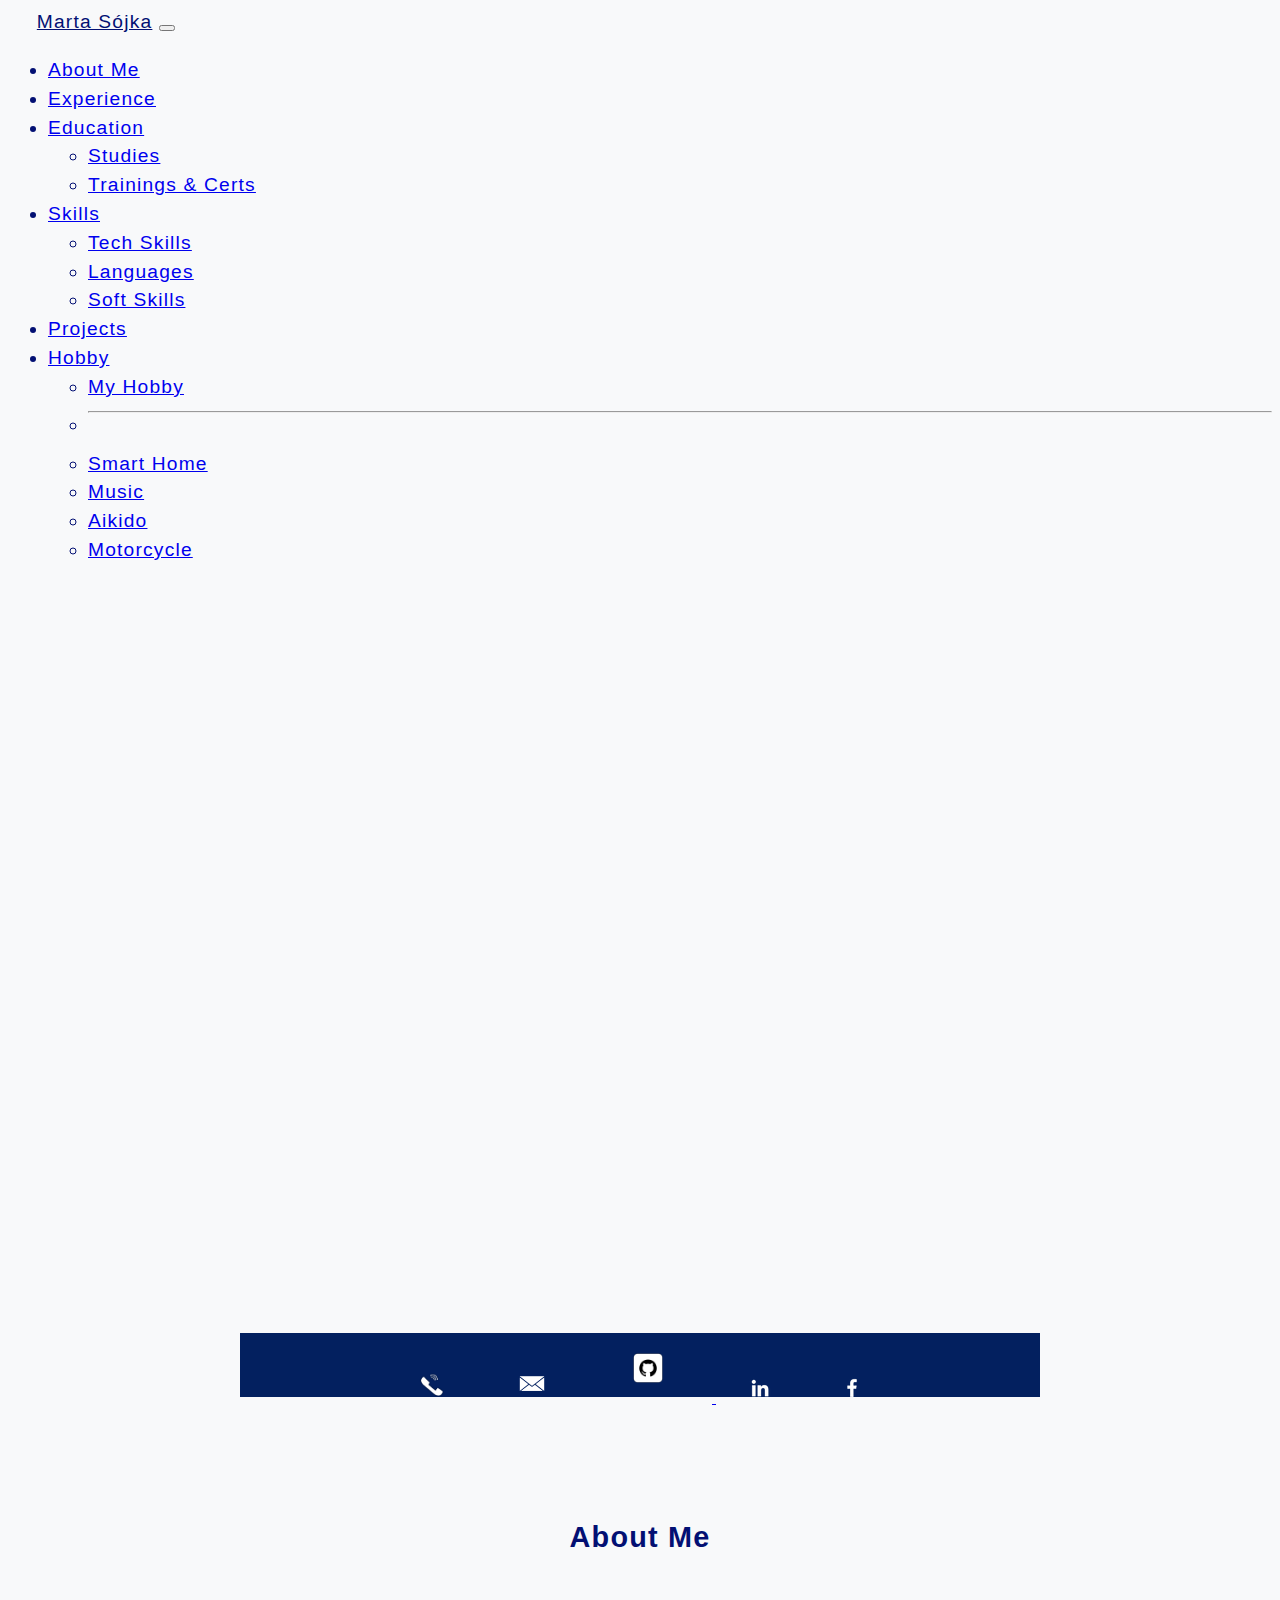
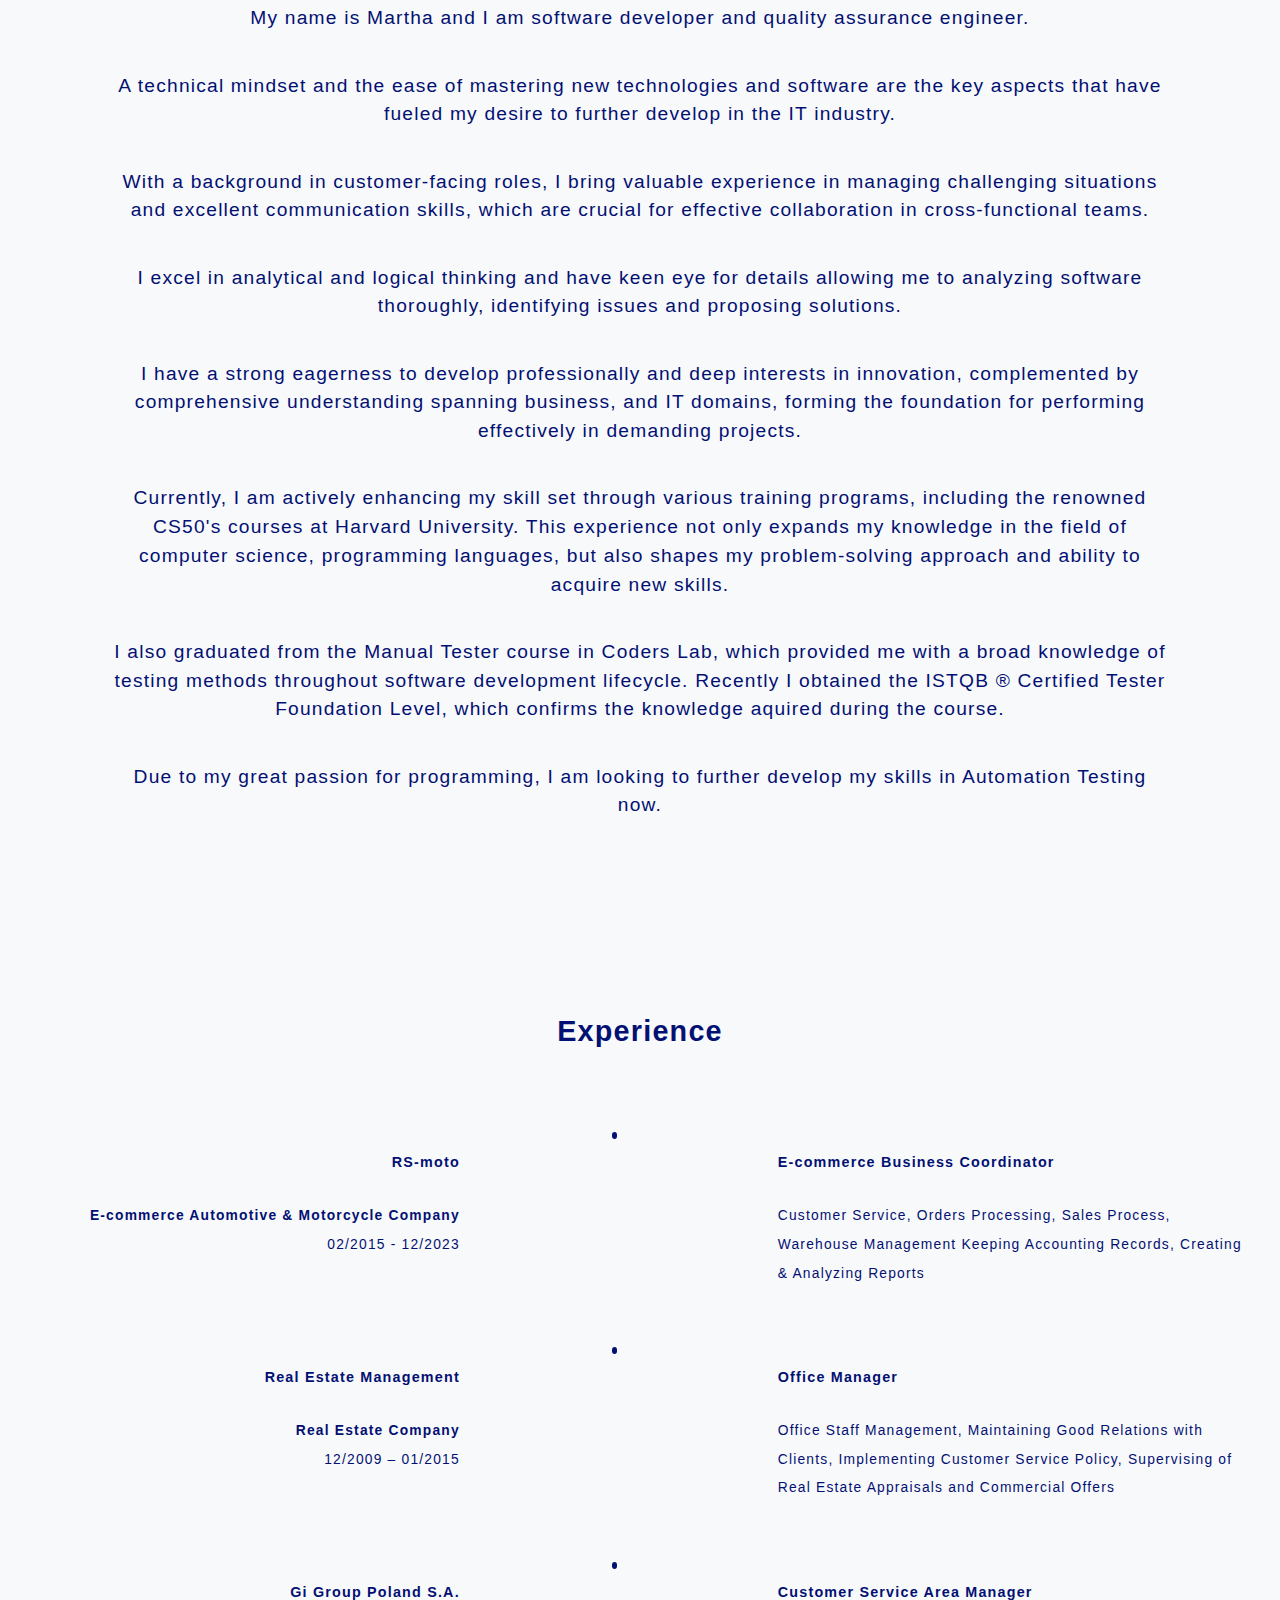
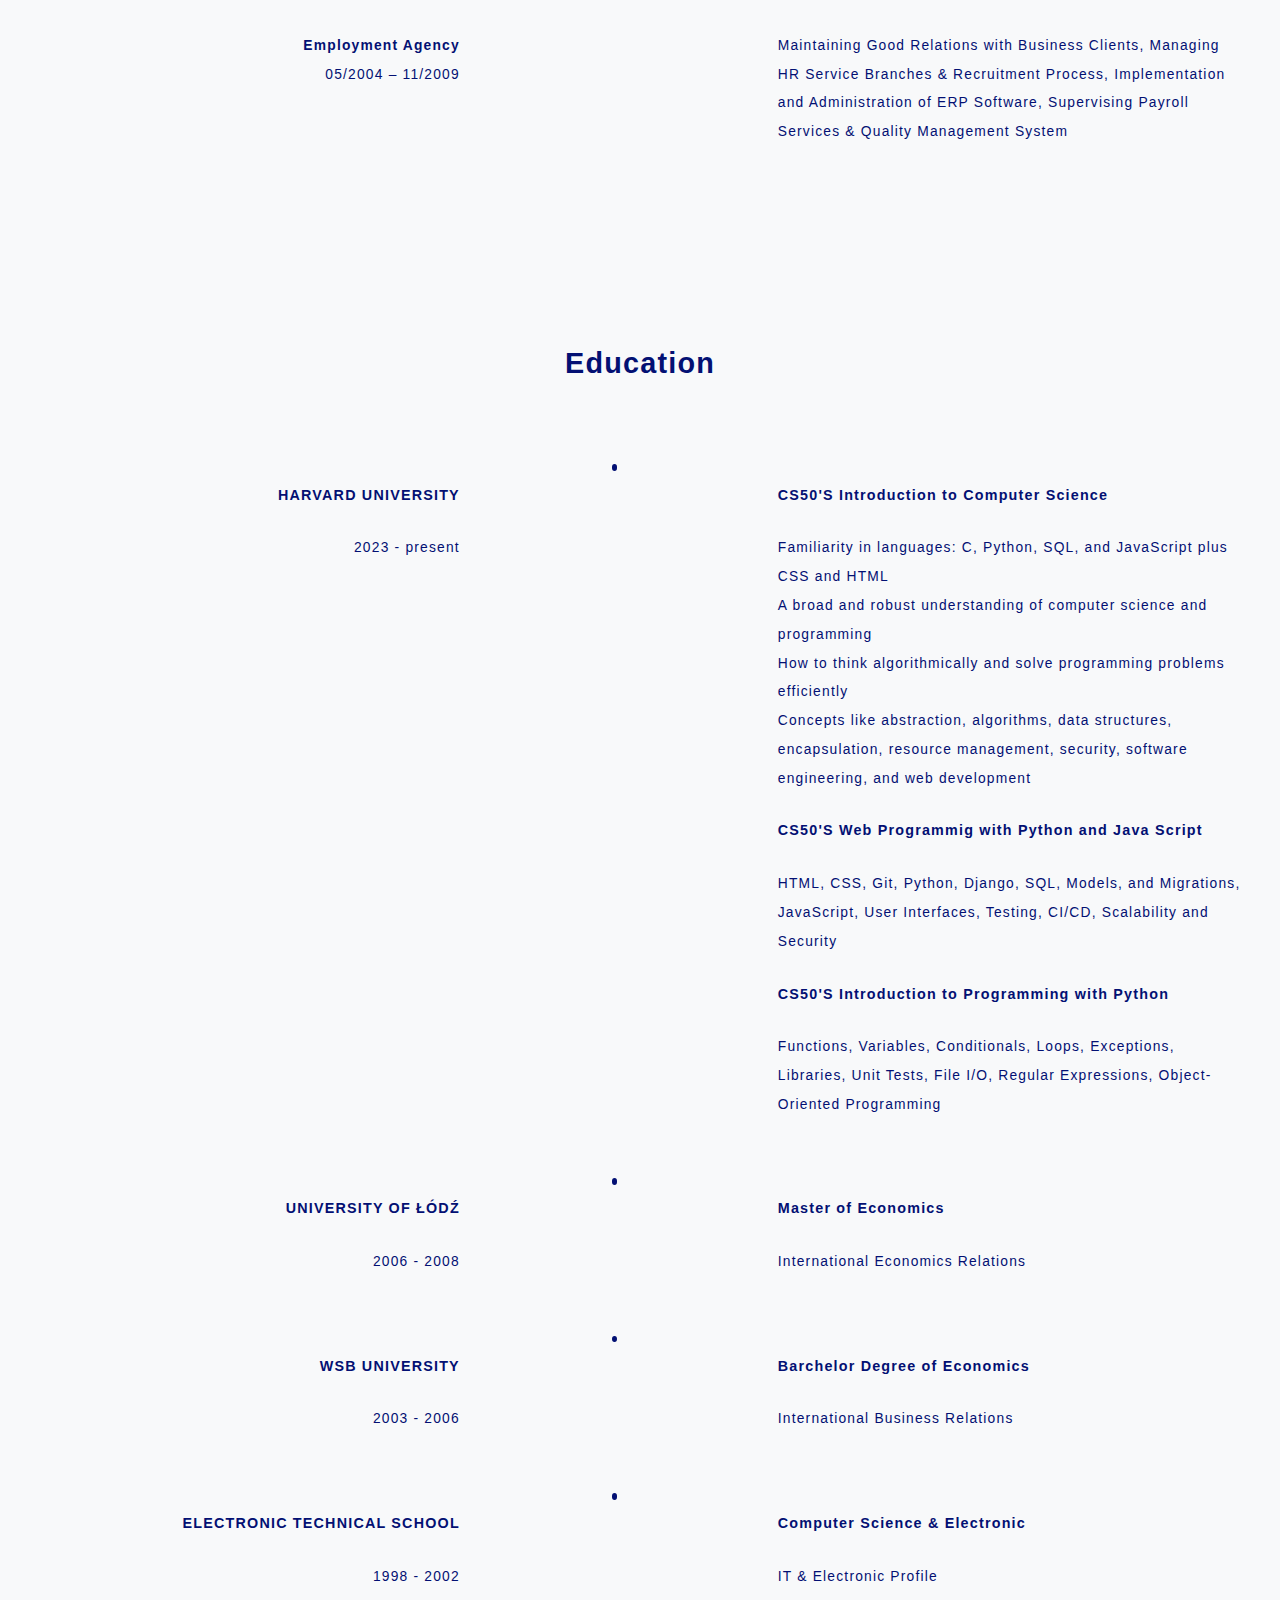
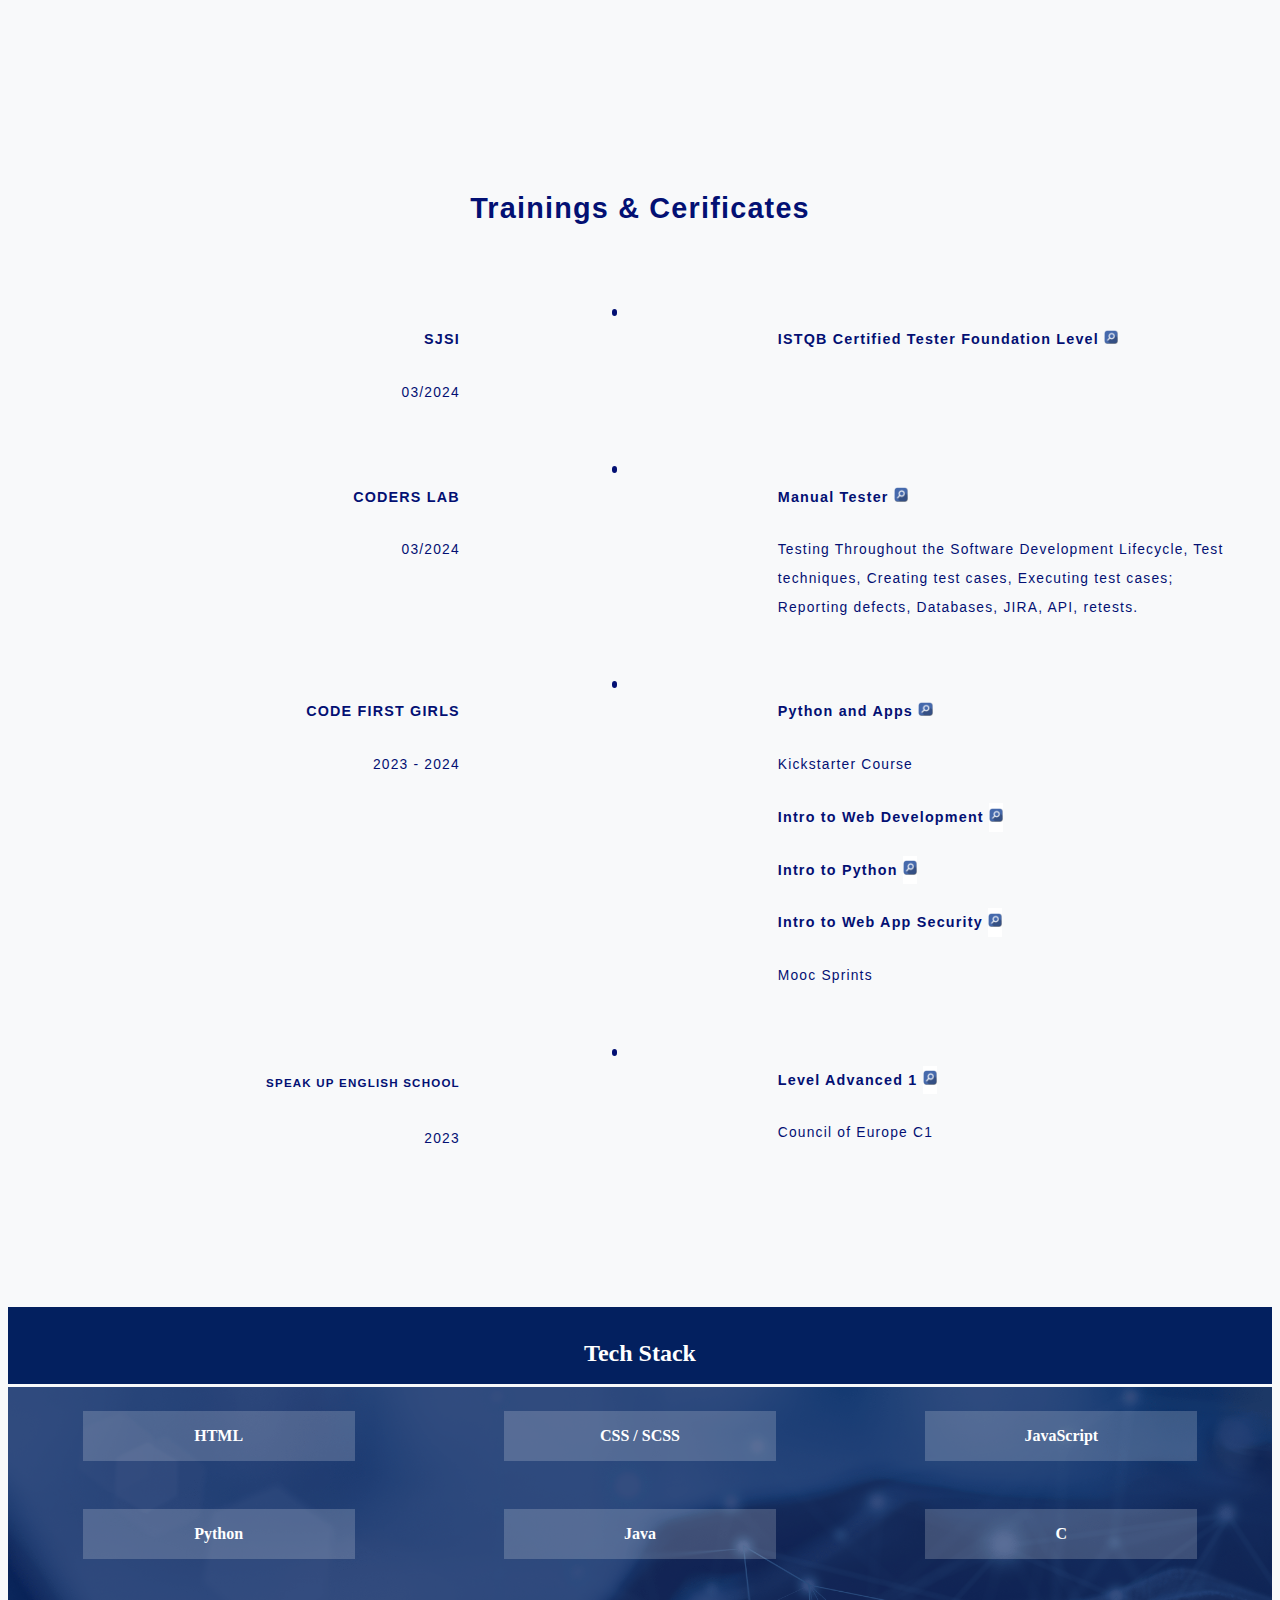
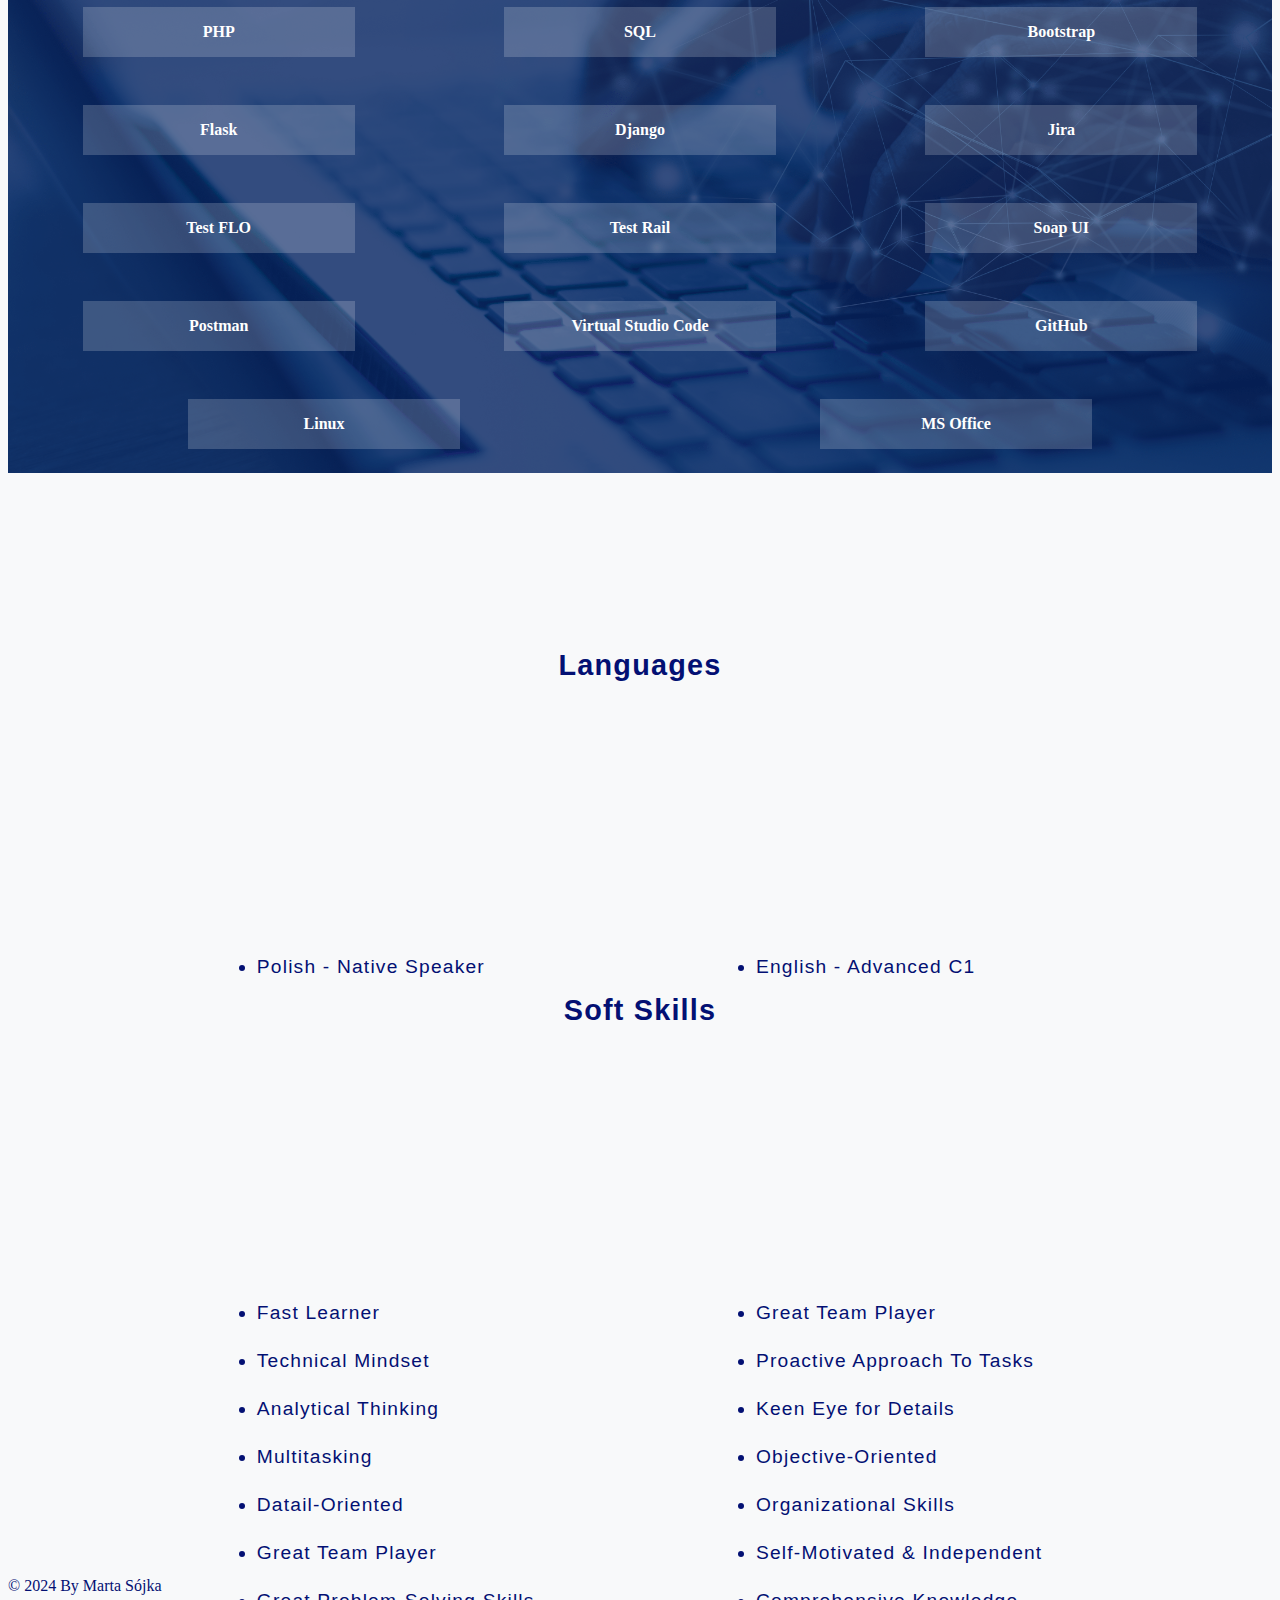
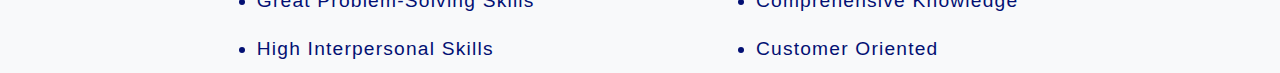
==== index.html @ f6cf3c26 "Ready homepage" ====
<!DOCTYPE html>

<html lang="en">
    <head>
        <meta charset="utf-8">
        <meta name="viewport" content="width=device-width, initial-scale=1">

        <link href="https://cdn.jsdelivr.net/npm/bootstrap@5.2.3/dist/css/bootstrap.min.css" rel="stylesheet" integrity="sha384-rbsA2VBKQhggwzxH7pPCaAqO46MgnOM80zW1RWuH61DGLwZJEdK2Kadq2F9CUG65" crossorigin="anonymous">
        <script src="https://cdn.jsdelivr.net/npm/bootstrap@5.2.3/dist/js/bootstrap.bundle.min.js" integrity="sha384-kenU1KFdBIe4zVF0s0G1M5b4hcpxyD9F7jL+jjXkk+Q2h455rYXK/7HAuoJl+0I4" crossorigin="anonymous"></script>

        <link href="https://db.onlinewebfonts.com/c/e5f78b4fb90a80a32be156470cbfead1?family=Avenir+LT+Pro+35+Light" rel="stylesheet">
        <link href="styles.css" rel="stylesheet">
        <title>My Webpage</title>
    </head>

    <body>
      <container class="mb-2">
        <nav class="navbar navbar-expand-lg navbar-light bg-light fixed-top m-2">
          <div class="container-fluid">
            <a class="navbar-brand fs-3 name" href="./index.html">Marta Sójka</a>
            <button class="navbar-toggler" type="button" data-bs-toggle="collapse" data-bs-target="#navbarSupportedContent" aria-controls="navbarSupportedContent" aria-expanded="false" aria-label="Toggle navigation">
              <span class="navbar-toggler-icon"></span>
            </button>
            <div class="collapse navbar-collapse justify-content-end" id="navbarSupportedContent">
              <ul class="navbar-nav nav">
                <li class="nav-item">
                  <a class="nav-link active" href="./index.html#about">About Me</a>
                </li>
                <li class="nav-item">
                  <a class="nav-link active" href="./index.html#experience">Experience</a>
                </li>
                <li class="nav-item dropdown">
                  <a class="nav-link dropdown-toggle active" href="./index.html#education"  id="navbarDropdown" role="button" data-bs-toggle="dropdown" aria-expanded="false">
                    Education
                  </a>
                  <ul class="dropdown-menu" aria-labelledby="navbarDropdown">
                    <li><a class="dropdown-item" href="./index.html#education">Studies</a></li>
                    <li><a class="dropdown-item" href="./index.html#trainings">Trainings & Certs</a></li>
                  </ul>
                </li>
                <li class="nav-item dropdown">
                  <a class="nav-link dropdown-toggle active" href="./index.html#skills" role="button" data-bs-toggle="dropdown" aria-expanded="false">
                    Skills
                  </a>
                  <ul class="dropdown-menu">
                    <li><a class="dropdown-item" href="./index.html#technical">Tech Skills</a></li>
                    <li><a class="dropdown-item" href="./index.html#lang">Languages</a></li>
                    <li><a class="dropdown-item" href="./index.html#soft">Soft Skills</a></li>
                  </ul>
                </li>
                <li class="nav-item">
                  <a class="nav-link active" href="./projects.html">Projects</a>
                </li>
                <li class="nav-item dropdown">
                  <a class="nav-link dropdown-toggle active" href="./hobby.html" role="button" data-bs-toggle="dropdown" aria-expanded="false">
                    Hobby
                  </a>
                  <ul class="dropdown-menu">
                    <li><a class="dropdown-item"href="./hobby.html">My Hobby</a></li>
                    <li><hr class="dropdown-divider"></li>
                    <li><a class="dropdown-item" href="./hobby.html#home">Smart Home</a></li>
                    <li><a class="dropdown-item" href="./hobby.html#music">Music</a></li>
                    <li><a class="dropdown-item" href="./hobby.html#sport">Aikido</a></li>
                    <li><a class="dropdown-item" href="./hobby.html#moto">Motorcycle</a></li>
                  </ul>
                </li>
              </ul>
            </div>
          </div>
        </nav>
      </container>

        <div class="flex">
          <div id="intro">
            <div id="mycard">
              <img src="./foto/myfoto_bw_white.jpg" class="foto" id="myfoto" alt="private foto"/>
              <div id="mydata">
                <h2 id="name">Marta Sójka</h2>
                <p class="title">SOFTWARE DEVELOPER & QA ENGINEER</p>
                <hr>
                <p class="mb-1 title">Phone: </p>
                <p class="mb-1">48-501-930-190</p>
                <p class="mb-1 title">E-mail: </p>
                <p class="mb-1">martasojka83@gmail.com</p>
                <p class="mb-1 title">Address:</p>
                <p class="mb-1"> Kurowice, Łódź Voivodeship,</p>
                <p class="mb-1"> Poland </p>
              </div>
            </div>
          </div>

          <div class="icons">
            <a href="tel:+48501930190" target="blank"> <img src="./foto/phone.png" class="icon contact" alt="Phone Icon"/></a>
            <a href="mailto:martasoojka83@gmail.com" target="blank"> <img src="./foto/mail.png" class="icon contact" alt="Mail Icon"/></a>
            <a href="https://github.com/MarthaSojka" target="blank"> <img src="./foto/Github_white.png" class="icon" id="github" alt="GitHub"/> </a>
            <a href="https://www.linkedin.com/in/marta-sojka" target="blank"> <img src="./foto/LinkedIn.webp" class="icon" alt="LinkedIn"/></a>
            <a href="https://www.facebook.com/marta.sojka.125/" target="blank"> <img src="./foto/Facebook.webp" class="icon" alt="Facebook"/></a>
          </div>

          <div class="content mb-5" id="about">
            <h2 class="center">About Me</h2>
            <p class="center">My name is Martha and I am software developer and quality assurance engineer.</p>
            <p class="center">A technical mindset and the ease of mastering new technologies and software are the key aspects that have fueled my desire to further develop in the IT industry.</p>
            <p class="center">With a background in customer-facing roles, I bring valuable experience in managing challenging situations and excellent communication skills, which are crucial for effective collaboration in cross-functional teams.</p>
            <p class="center">I excel in analytical and logical thinking and have keen eye for details allowing me to analyzing software thoroughly, identifying issues and proposing solutions.</p>
            <p class="center">I have a strong eagerness to develop professionally and deep interests in innovation, complemented by comprehensive understanding spanning business, and IT domains, forming the foundation for performing effectively in demanding projects.</p>
            <p class="center">Currently, I am actively enhancing my skill set through various training programs, including the renowned CS50's courses at Harvard University. This experience not only expands my knowledge in the field of computer science, programming languages, but also shapes my problem-solving approach and ability to acquire new skills.</p>
            <p class="center">I also graduated from the Manual Tester course in Coders Lab, which provided me with a broad knowledge of testing methods throughout software development lifecycle. Recently I obtained the ISTQB ® Certified Tester Foundation Level, which confirms the knowledge aquired during the course.</p>
            <p class="center">Due to my great passion for programming, I am looking to further develop my skills in Automation Testing now.</p>
          </div>

          <div class="content mb-5" id="experience">
            <h2 class="center">Experience</h2>
       <!--     <div class="vertical-line"> -->
              <div class="timeline">
                <div class="event">
                  <div class="column date">
                    <h5 class="bold">RS-moto</h5>
                    <h6 class="des bold">E-commerce Automotive & Motorcycle Company</h6>
                    <p class="des">02/2015 - 12/2023</p>
                  </div>
                  <div class="dot column"></div>
                  <div class="column description">
                    <h5 class="bold">E-commerce Business Coordinator</h5>
                    <p class="des">Customer Service, Orders Processing, Sales Process, Warehouse Management
                      Keeping Accounting Records, Creating & Analyzing Reports</p>
                  </div>
                </div>

                <div class="event">
                  <div class="column date">
                    <h5 class="bold">Real Estate Management</h5>
                    <p class="des bold">Real Estate Company</p>
                    <p class="des">12/2009 – 01/2015</p>
                  </div>
                  <div class="dot column"></div>
                  <div class="column description">
                    <h5 class="bold">Office Manager</h5>
                    <p class="des">Office Staff Management, Maintaining Good Relations with Clients,
                      Implementing Customer Service Policy, Supervising of Real Estate Appraisals and Commercial Offers</p>
                  </div>
                </div>

                <div class="event">
                  <div class="column date">
                    <h5 class="bold">Gi Group Poland S.A.</h5>
                    <h6 class="des bold"> Employment Agency</h6>
                    <p class="des">05/2004 – 11/2009</p>
                  </div>
                  <div class="dot column"></div>
                  <div class="column description">
                    <h5 class="bold">Customer Service Area Manager </h5>
                    <p class="des">Maintaining Good Relations with Business Clients, Managing HR Service Branches & Recruitment Process,
                      Implementation and Administration of ERP Software, Supervising Payroll Services & Quality Management System
                      </p>
                  </div>
                </div>
              </div>
            </div>
          </div>


          <div class="mb-5 mt-5 content" id="education">
            <h2 class="center">Education</h2>
            <!-- <div class="vertical-line"> -->
              <div class="timeline">

                <div class="event">
                  <div class="column date">
                    <h5 class="bold">HARVARD UNIVERSITY</h5>
                    <p class="des">2023 - present</p>
                  </div>
                  <div class="dot column"></div>
                  <div class="column description">
                    <h5 class="bold">CS50'S Introduction to Computer Science</h5>
                    <p class="des">Familiarity in languages: C, Python, SQL, and JavaScript plus CSS and HTML</p>
                    <p class="des">A broad and robust understanding of computer science and programming</p>
                    <p class="des">How to think algorithmically and solve programming problems efficiently</p>
                    <p class="des mb-3">Concepts like abstraction, algorithms, data structures, encapsulation,
                      resource management, security, software engineering, and web development</p>

                    <h5 class="bold">CS50'S Web Programmig with Python and Java Script</h5>
                    <p class="des mb-3">HTML, CSS, Git, Python, Django, SQL, Models, and Migrations, JavaScript,
                      User Interfaces, Testing, CI/CD, Scalability and Security</p>

                    <h5 class="bold">CS50'S Introduction to Programming with Python</h5>
                    <p class="des mb-3">Functions, Variables, Conditionals, Loops, Exceptions, Libraries, Unit Tests,
                      File I/O, Regular Expressions, Object-Oriented Programming</p>
                  </div>
                </div>

                <div class="event">
                  <div class="column date">
                    <h5 class="bold">UNIVERSITY OF ŁÓDŹ</h5>
                    <p class="des">2006 - 2008</p>
                  </div>
                  <div class="dot column"></div>
                  <div class="column description">
                    <h5 class="bold">Master of Economics</h5>
                    <p class="des">International Economics Relations</p>
                  </div>
                </div>

                <div class="event">
                  <div class="column date">
                    <h5 class="bold">WSB UNIVERSITY</h5>
                    <p class="des">2003 - 2006</p>
                  </div>
                  <div class="dot column"></div>
                  <div class="column description">
                    <h5 class="bold">Barchelor Degree of Economics</h5>
                    <p class="des">International Business Relations</p>
                  </div>
                </div>

                <div class="event">
                  <div class="column date">
                    <h5 class="bold">ELECTRONIC TECHNICAL SCHOOL</h5>
                    <p class="des">1998 - 2002</p>
                  </div>
                  <div class="dot column"></div>
                  <div class="column description">
                    <h5 class="bold">Computer Science & Electronic</h5>
                    <p class="des">IT & Electronic Profile</p>
                  </div>
                </div>

              </div>
            <!-- </div> -->
          </div>


          <div class="mb-5 content" id="trainings">
            <h2 class="center">Trainings & Cerificates</h2>
            <!-- <div class="vertical-line"> -->
              <div class="timeline">
                <div class="event">
                  <div class="column date">
                    <h5 class="bold">SJSI</h5>
                    <p class="des">03/2024</p>
                  </div>
                  <div class="dot column"></div>
                  <div class="column description">
                    <h5 class="bold">
                      ISTQB Certified Tester Foundation Level
                      <img class="lens" src="./foto/lupa.png" alt="Lens Icon" title="Click to enlarge">
                      <img class="mini" src="./foto/ISTQB.jpg" alt="Certificate" title="Click to close"> 
                    </h5>
                    <p class="des mb-3"> </p>
                  </div>
                </div>

                <div class="event">
                  <div class="column date">
                    <h5 class="bold">CODERS LAB</h5>
                    <p class="des">03/2024</p>
                  </div>
                  <div class="dot column"></div>
                  <div class="column description">
                    <h5 class="bold">
                      Manual Tester
                      <img class="horizontalLens" src="./foto/lupa.png" alt="Lens Icon" title="Click to enlarge">
                      <img class="horizontal" src="./foto/TesterCert.jpg" alt="Certificate" title="Click to close">
                    </h5>
                    <p class="des mb-3">Testing Throughout the Software Development Lifecycle, Test techniques, Creating test cases, Executing test cases; Reporting defects, Databases, JIRA, API, retests. </p>
                  </div>
                </div>

                <div class="event">
                  <div class="column date">
                    <h5 class="bold">CODE FIRST GIRLS</h5>
                    <p class="des">2023 - 2024</p>
                  </div>
                  <div class="dot column"></div>
                  <div class="column description">
                    <h5 class="bold">
                      Python and Apps
                      <img class="lens" src="./foto/lupa.png" alt="Lens Icon" title="Click to enlarge">
                      <img class="mini" src="./foto/Python_and_Apps.jpg" alt="Certificate" title="Click to close">
                    </h5>
                    <p class="des mb-3">Kickstarter Course</p>
                    <h5 class="bold">
                      Intro to Web Development
                      <span class="cert">
                        <img class="lens" src="./foto/lupa.png" alt="Lens Icon" title="Click to enlarge">
                        <img class="mini" src="./foto/WebDevCert.jpg" alt="Certificate" title="Click to close">
                      </span>
                    </h5>
                    <h5 class="bold">
                      Intro to Python 
                      <span class="cert">
                        <img class="lens" src="./foto/lupa.png" alt="Lens Icon" title="Click to enlarge">
                        <img class="mini" src="./foto/PythonCert.jpg" alt="Certificate" title="Click to close">
                      </span>
                    </h5>
                    <h5 class="bold">
                      Intro to Web App Security
                      <span class="cert">
                        <img class="lens" src="./foto/lupa.png" alt="Lens Icon" title="Click to enlarge">
                        <img class="mini" src="./foto/SecurityCert.jpg" alt="Certificate" title="Click to close">
                      </span>
                    </h5>
                    <p class="des">Mooc Sprints</p>
                   </div>
                </div>

                <div class="event">
                  <div class="column date">
                    <h6 class="bold">SPEAK UP ENGLISH SCHOOL</h6>
                    <p class="des">2023</p>
                  </div>
                  <div class="dot column"></div>
                  <div class="column description">
                    <h5 class="bold">
                      Level Advanced 1
                      <span class="cert">
                        <img class="horizontalLens" src="./foto/lupa.png" alt="Lens Icon" title="Click to enlarge">
                        <img class="horizontal" src="./foto/C1.jpg" alt="Certificate" title="Click to close">
                      </span>
                    </h5>
                    <p class="des">Council of Europe C1</p>
                  </div>
                </div>

              </div>
            <!-- </div> -->
          </div>

          <div class="mb-5" id="technical"></div>
          <div class="technical">
            <h2 class="center"> Tech Stack</h2>
          </div>
          <div class="flex">
            <div id="tech">
              <div class="tech-stack">
                <p class="stack">HTML</p>
                <p class="stack">CSS / SCSS</p>
                <p class="stack">JavaScript</p>
                <p class="stack">Python</p>
                <p class="stack">Java</p>
                <p class="stack">C</p>
                <p class="stack">PHP</p>
                <p class="stack">SQL</p>
                <p class="stack">Bootstrap</p>
                <p class="stack">Flask</p>
                <p class="stack">Django</p>
                <p class="stack">Jira</p>
                <p class="stack">Test FLO</p>
                <p class="stack">Test Rail</p>
                <p class="stack">Soap UI</p>
                <p class="stack">Postman</p>
                <p class="stack">Virtual Studio Code</p>
                <p class="stack">GitHub</p>
                <p class="stack">Linux</p>
                <p class="stack">MS Office</p>
              </div>
            </div>
          </div>

          <div class="mb-5 content" id="lang">
            <h2 class="center">Languages</h2>
            <div class="skills">
              <ul class="skills-list">
                <li class="item">Polish - Native Speaker</li>
                <li class="item">English - Advanced C1</li>
              </ul>
            </div>
          </div>


          <div class="mb-5 content" id="soft">
            <h2 class="center">Soft Skills</h2>
            <div class="skills">
              <ul class="skills-list">
                <li class="item">Fast Learner</li>
                <li class="item">Technical Mindset</li>
                <li class="item">Analytical Thinking</li>
                <li class="item">Multitasking</li>
                <li class="item">Datail-Oriented</li>
                <li class="item">Great Team Player</li>
                <li class="item">Great Problem-Solving Skills</li>
                <li class="item">High Interpersonal Skills</li>
                <li class="item">Great Team Player</li>
                <li class="item">Proactive Approach To Tasks</li>
                <li class="item">Keen Eye for Details</li>
                <li class="item">Objective-Oriented</li>
                <li class="item">Organizational Skills</li>
                <li class="item">Self-Motivated & Independent</li>
                <li class="item">Comprehensive Knowledge</li>
                <li class="item">Customer Oriented</li>
              </ul>
            </div>
          </div>



<!--
          <div class="content" id="skills">
            <h3 class="center">Experience</h3>
            <div class="vertical-line" id="animatedLine">
              <div class="event">
                <div class="left-side">
                  01.01.2020
                </div>
                <div class="dot"></div>

                <div class="right-side">
                  <h3>Stanowisko 1</h3>
                  <p>Opis stanowiska 1.</p>
                </div>
              </div>
            </div>

          -->

<!--
           </div>
          </div>
          <div class="content" id="skills">
            <h3 class="center">Experience</h3>
            <div class="vertical-line" id="animatedLine">
              <div class="container text-center">
                <div class="row align-items-center">
                  <div class="col">
                    One of three columns
                  </div>
                  <div class="col">
                    One of three columns
                  </div>
                </div>
              </div>
            </div>
          </div>
-->



        <footer class="py-3 my-3">
          <p class="text-center text-muted">© 2024 By Marta Sójka</p>
        </footer>

        <script src="script.js"></script>
    </body>
</html>
---- styles.css ----
html,
body {
    background-color: #f8f9fa;
    /*margin: 5vw;
    margin-top: 2vw;*/
    color: rgb(3, 16, 115);
   /*font-family: "Avenir LT Pro 35 Light", sans-serif;*/
}

.div,
.data,
.card-text {
    font-family: "Avenir LT Pro 35 Light", sans-serif;
}

h3.center {
    font-weight: 600;
}

#about,
.content,
.navbar,
.fs-3,
#mydata {
    font-size: 1.2rem;
    line-height: 1.5em;
    letter-spacing: 1.2px;
    font-family: "Avenir LT Pro 35 Light", sans-serif;
    color: rgb(3, 16, 115);
}

#intro {
    margin-top: 5em;
    background-image: url('foto/technology.jpg');
    background-size: cover;
    background-position: center;
    height: 35em;
    width: 100%;
    padding-top: 8em;
    opacity: 0;
    transition: opacity 2s ease-in;
}

#mycard {
    width: 50em;
    display: flex;
    justify-content: space-between;
    align-items: center;
    flex-wrap: wrap;
    margin: auto;
    background-color: transparent;
    opacity: 0.5;
    transition: opacity 2s ease-in, background-color 2s ease-in;
    z-index: 1;
}

#mydata {
    margin-right: 8em;
    opacity: 0.5;
    transform: translateX(100px);
    transition: opacity 2s ease-in-out, transform 2s ease-in-out;
}

#myfoto {
    flex-shrink: 0;
    width: 265px;
    height: auto;
    margin-right: 2px;
    opacity: 0.5;
    transform: translateX(-100px);
    transition: opacity 2s ease-in-out, transform 2s ease-in-out;
}

#mycard.visible {
    opacity: 1;
    background-color: white;
}

#intro.visible {
    opacity: 1;
}

#myfoto.visible,
#mydata.visible {
    opacity: 1;
    transform: translateX(0);
}

#name {
    font-weight: 400;
}

.title {
    font-size: 0.8em;
    font-weight: 600;
}

.icons {
    width: 50em;
    height: 4em;
    background-color: rgb(3, 32, 95) !important;
    margin: auto;
    text-align: center;
}

img.icon {
    margin: 0.2em 2em;
    align-items: center;
    justify-content: center;
    width: 1.5em;
}

img.contact {
    width: 2em;
}

#github {
    width: 4em;
    height: auto;
}

#about,
#experience,
#education,
#trainings,
#lang,
#soft {
    padding-top: 4em;
   /* margin: 2vw 2vw;*/
}

#about {
    display: flex row;
    justify-content: center;
    align-items: center;
    margin: 2vw 8vw;
}

.center {
    text-align: center;
    padding-bottom: 1em;
}


/* TO JEST TESTOWY KOD DO VERTICAL LINE */
.vertical-line {
    margin-left: 30vw;
    margin-top: 2em;
    width: 2px;
    height: 400px;
    background-color: rgb(3, 16, 115);
    transition: height 2s ease-in-out;
}

.timeline {
    font-size: 0.9em;
    z-index: 1;
}

.event {
    display: flex;
    justify-content: center;
    margin: 0;
    flex-basis: calc(30% - 1em);
    clear: both;
}

.column {
    margin: 1.5em;
}

.date {
    text-align: right;
    width: 30em;
    transform: translateX(-100px);
    transition: transform 2s ease-in-out;
}

.description {
    width: 33em;
    transform: translateX(100px);
    transition: transform 2s ease-in-out;
    position: relative;
    z-index: 3;
}

.date.visible,
.description.visible {
    transform: translateX(0);
    position: relative;
    z-index: 3;
}

.des {
    margin: 0;
    margin-block: 0;
    font-size: 0.8em;
}

.bold {
    font-weight: 600;
    z-index: 3;
}

.dot {
    width: 0.4em;
    height: 0.4em;
    background-color: rgb(3, 16, 115);
    border-radius: 50%;
    margin-right: 2em;
    margin-top: 1.7em;
    position: relative;
    top: 0.25em;
}

.technical {
    color: white;
    margin-top: 8em;
    z-index: 2;
    width: 100%;
    height: 4em;
    background-color: rgb(3, 32, 95) !important;
    padding-top: 0.8em;
    text-align: center;
}

#tech {
    margin-top: 0.2em;
    background-image: url('foto/tech-skills.png');
    background-size: cover;
    background-position: center;
    height: content-height;
    width: 100%;
}

.tech-stack {
    background-color: rgba(3, 32, 95, 0.8);
    height: 100%;
    display: flex;
    justify-content: space-around;
    align-content: center;
    flex-wrap: wrap;
    z-index: 1;
}

.stack {
    min-width: 13em;
    margin: 1.5em 3em;
    max-height: 3.3em;
    padding: 1em 2em;
    color: white;
    background-color: rgba(255, 255, 255, 0.19);
    z-index: 2;
    font-size: 1em;
    font-weight: 600;
    justify-content: center;
    text-align: center;
    transition: transform 1s ease-in-out;
}
/*
.stack {
    min-width: 12em;
    margin: 1.5em 3em;
    max-height: 4em;
    padding: 1em 2em;
    color: white;
    background-color: rgba(255, 255, 255, 0.19);
    z-index: 2;
    font-size: 1.2em;
    font-weight: 600;
    justify-content: center;
    text-align: center;
    transition: transform 1s ease-in-out;
}
*/
.stack.visible {
    transform: scale(1.2);
}

.skills {
    display: flex;
    align-items: center;
    justify-content: center;
    flex-direction: column;
    flex-wrap: wrap;
}

.skills-list {
    column-count: 2;
    column-width: 16em;
    column-gap: 10em;
    line-height: 2.5em;
    align-content: space-between;
}

.item {
    transition: transform 1s ease-in-out;
    transform: translateY(10em);
}

.item.visible {
    transform: translateY(0em);
}

.top {
    margin-top: 7em !important;
}

img.hobby,
img.proj {
    max-width: 560px;
    max-height: 100%;
    align-self: center;
    /*border-style: groove;*/
    box-shadow: 0 0 5px 3px lightslategrey;
    margin-top: 4%;
    margin: 1% 0 5% 4%;
    display: inline-flex;
    float: right;
    clear: both;
}

img.float-start {
    margin: 1% 4% 5% 0;
}

img.portfolio {
    float: left;
    margin: 2% 4% 2% 0;
}

.inactive {
    visibility: hidden;
}

.name {
    padding-left: 1.5em;
}

.cert {
    display: inline-block;
    background-color: white;
    position: relative;
    z-index: 1;
}

.lens,
.horizontalLens {
    height: auto;
    width: 1em;
    cursor: pointer;
 /*   position: relative;
    z-index: 1;*/
    right: -1em;
    top: -0.15em;
}

.mini,
.horizontal {
    display: none;
    height: auto;
    width: 1.3em;
    transition: transform 1s ease-in-out;
    position: relative;
    left: -1.35em;
    z-index: 9;
    opacity: 1;
    pointer-events: none;
}

.mini.enlarged {
    transform:  translateY(0em) translateX(-15em) scale(22);
    transform-origin: bottom;
    display: block;
    background-color: white;
    opacity: 1;
    position: relative;
    z-index: 10;
    cursor: pointer;
    pointer-events: none;
}

.horizontal.enlarged {
    transform:  translateY(9em) translateX(-10em) scale(18);
    transform-origin: bottom;
    display: block;
    background-color: white;
    opacity: 1;
    position: relative;
    z-index: 10;
    cursor: pointer;
    pointer-events: none;
}

.projects,
.hobby {
    transition: transform 0.5s ease-in;
    transform: translateX(2em);
}

.content,.projects {
    margin: 4em 8vw;
}


.projects.visible,
.hobby.visible {
    transform: translateX(0);
}

#contactForm {
    margin: 4em 4em;
    display: flex;
    flex-direction: column;
    align-items: center;
}

input {
    width: 20em; 
}

textarea {
    margin-bottom: 2em;
    width: 30em;
    height: 8em;
}

label {
    align-content: center;
    justify-content: center;
}







@media (max-width: 880px) {
    img.hobby,
    img.proj {
        display: block;
        margin: 0 auto;
        clear: both;
        float: none;
        margin-top: 2em;
        margin-bottom: 4em;
        transition: none;
    }

    .projects,
    .hobby {
        transition: none;
        transform: none;
        margin-bottom: 2em;
        margin-top: 2em;
    }
}

@media (max-width: 768px) {
    #about,
    .content,
    .navbar,
    .fs-3,
    #mydata {
    font-size: 1rem;
}
    
    #mycard {
        flex-direction: column;
        width: auto;
        height: auto;
        transition: none;
        opacity: 1;
    }

    #myfoto,
    #mydata {
        margin-right: 0;
        margin-bottom: 5em;
        background-color: white;
        transition: none;
        transform: none;
        opacity: 1;
    }

    #intro {
        transition: none;
        opacity: 1;
    }

    #name {
        margin-top: 1em;
    }

    .icons {
        width: 90vw;
    }

    #about {
        margin-top: 20em;
    }

    .event,
    .date,
    .description,
    .des {
        display: block;
        transition: none;
        transform: none;
        margin: 2em 0 1em;
        width: 80vw;
        text-align: center;
    }

    .description,
    .des {
        margin: 0;

    }

    .date {
        margin-top: 4em;
    }

    .stack {
        margin: 1em 2em;
        padding: 0.5em 0.5em;
        min-width: 10em;
    }

    img.hobby,
    img.proj {
        display: block;
        margin: 2% auto;
        clear: both;
        float: none;
        max-width: 80%;
        max-height: auto;
    }

    .dot {
        margin-left: 50%;
        margin-top: 0.5em;
        width: 0.2em;
        height: 0.2em;
    }

    #lang,
    #soft {
        text-align: center;
    }

    .skills-list {
        padding: 0;
    }

    li {
        list-style-type: none;
    }

    .mini.enlarged {
        transform:  translateY(0em) translateX(-3em) scale(15);
    }

    .horizontal.enlarged {
        transform:  translateY(9em) translateX(-3em) scale(15);
    }


}
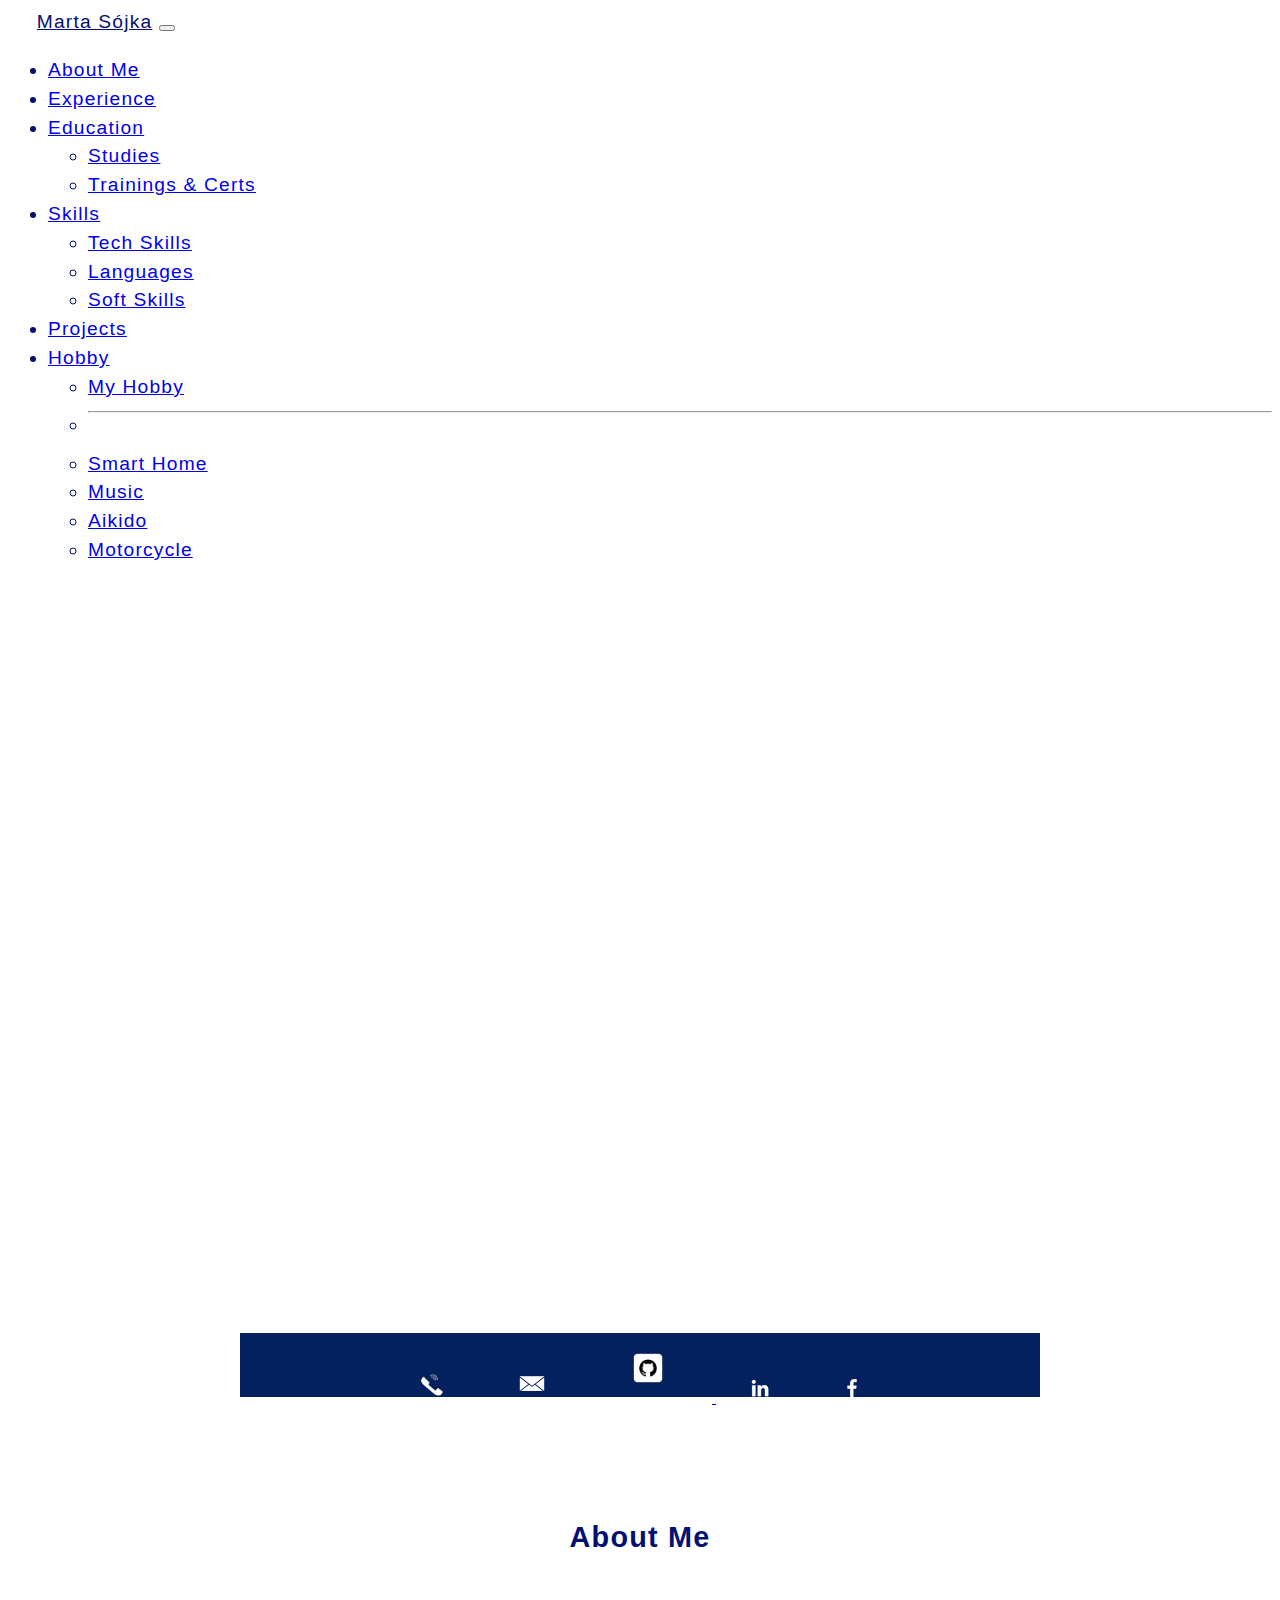
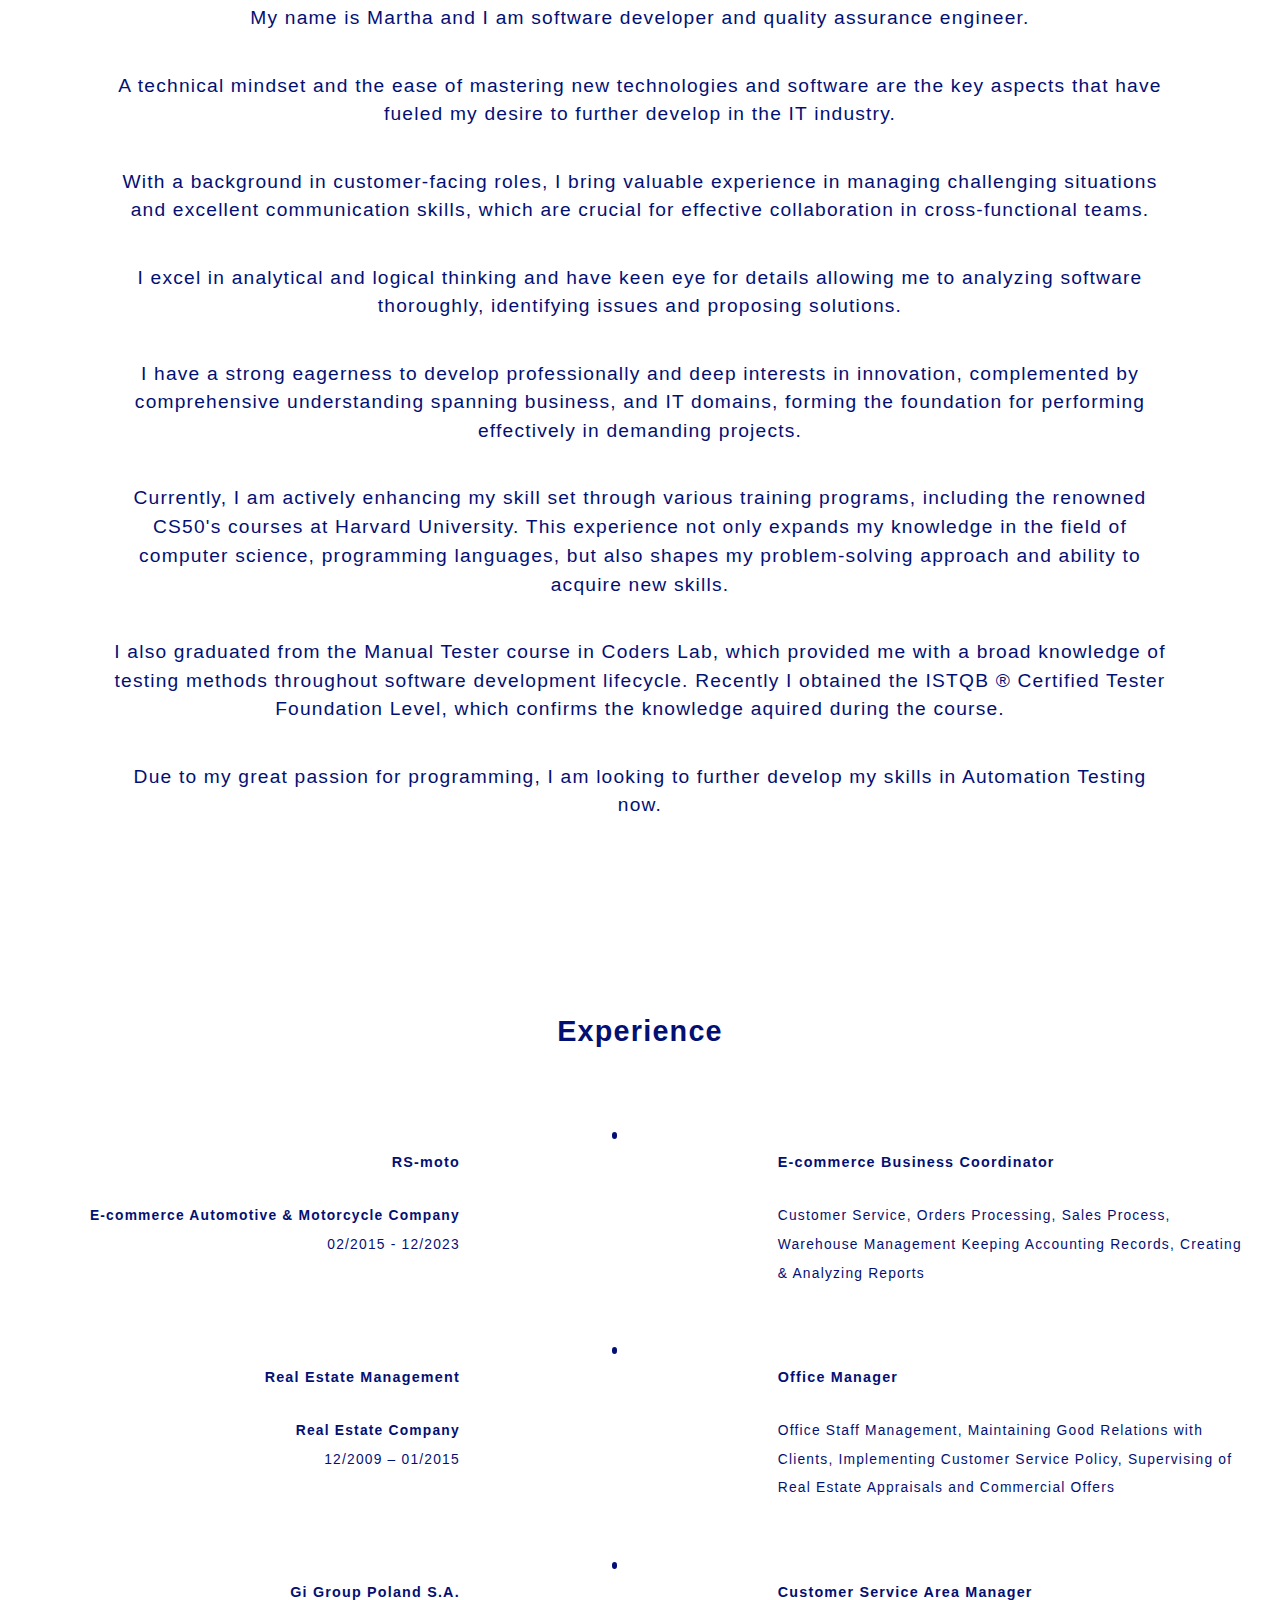
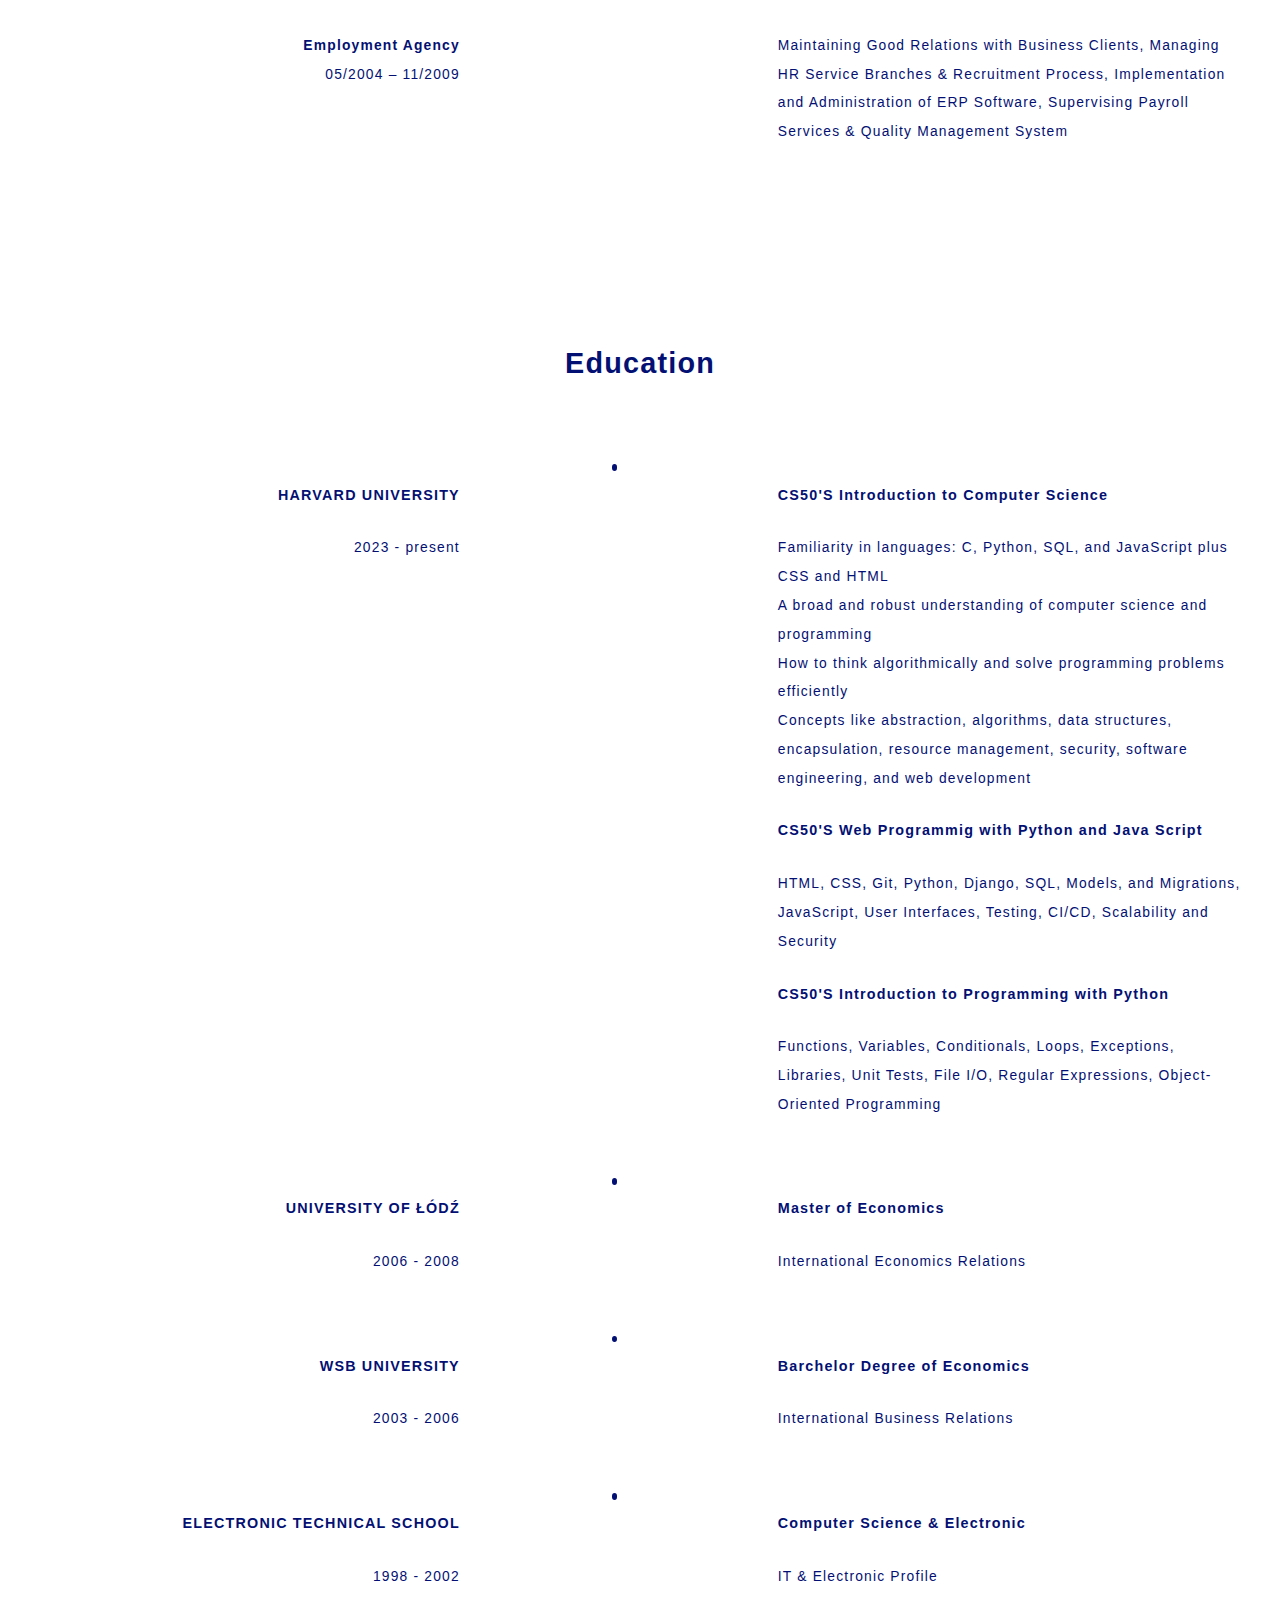
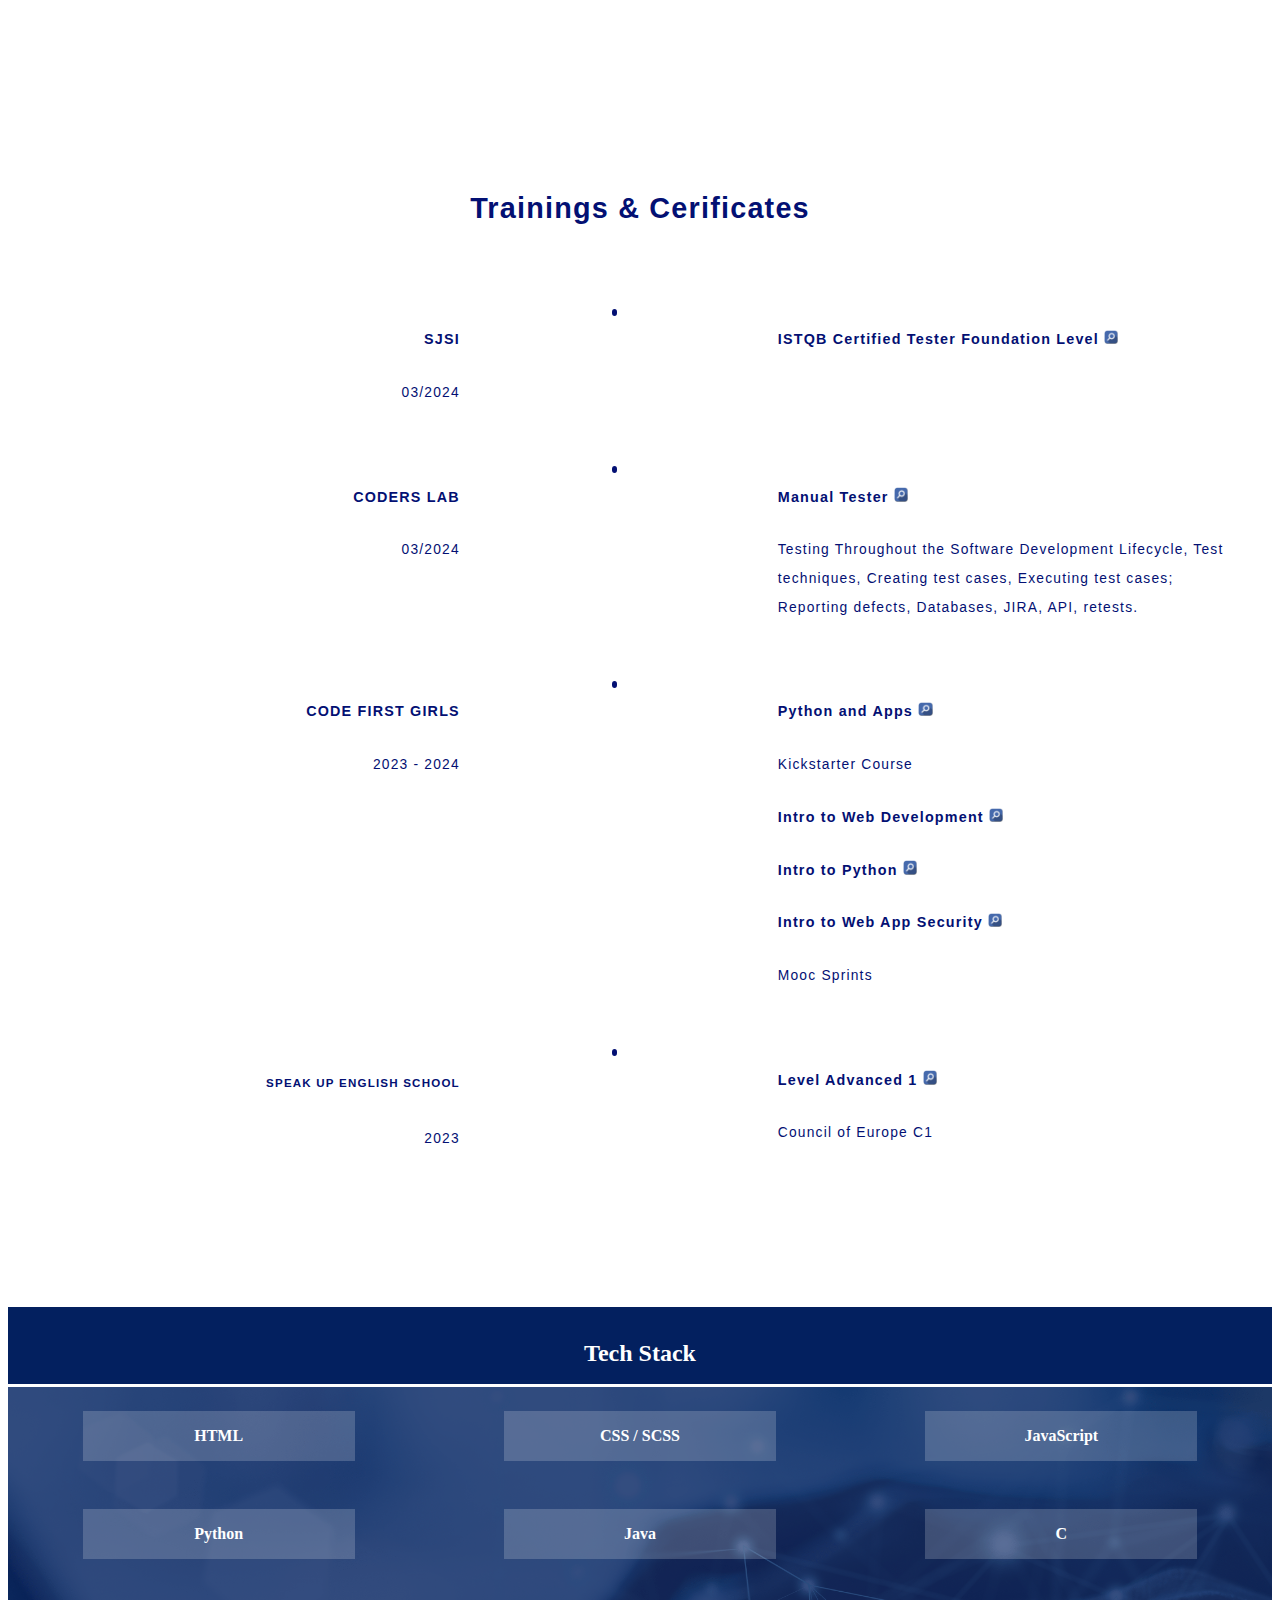
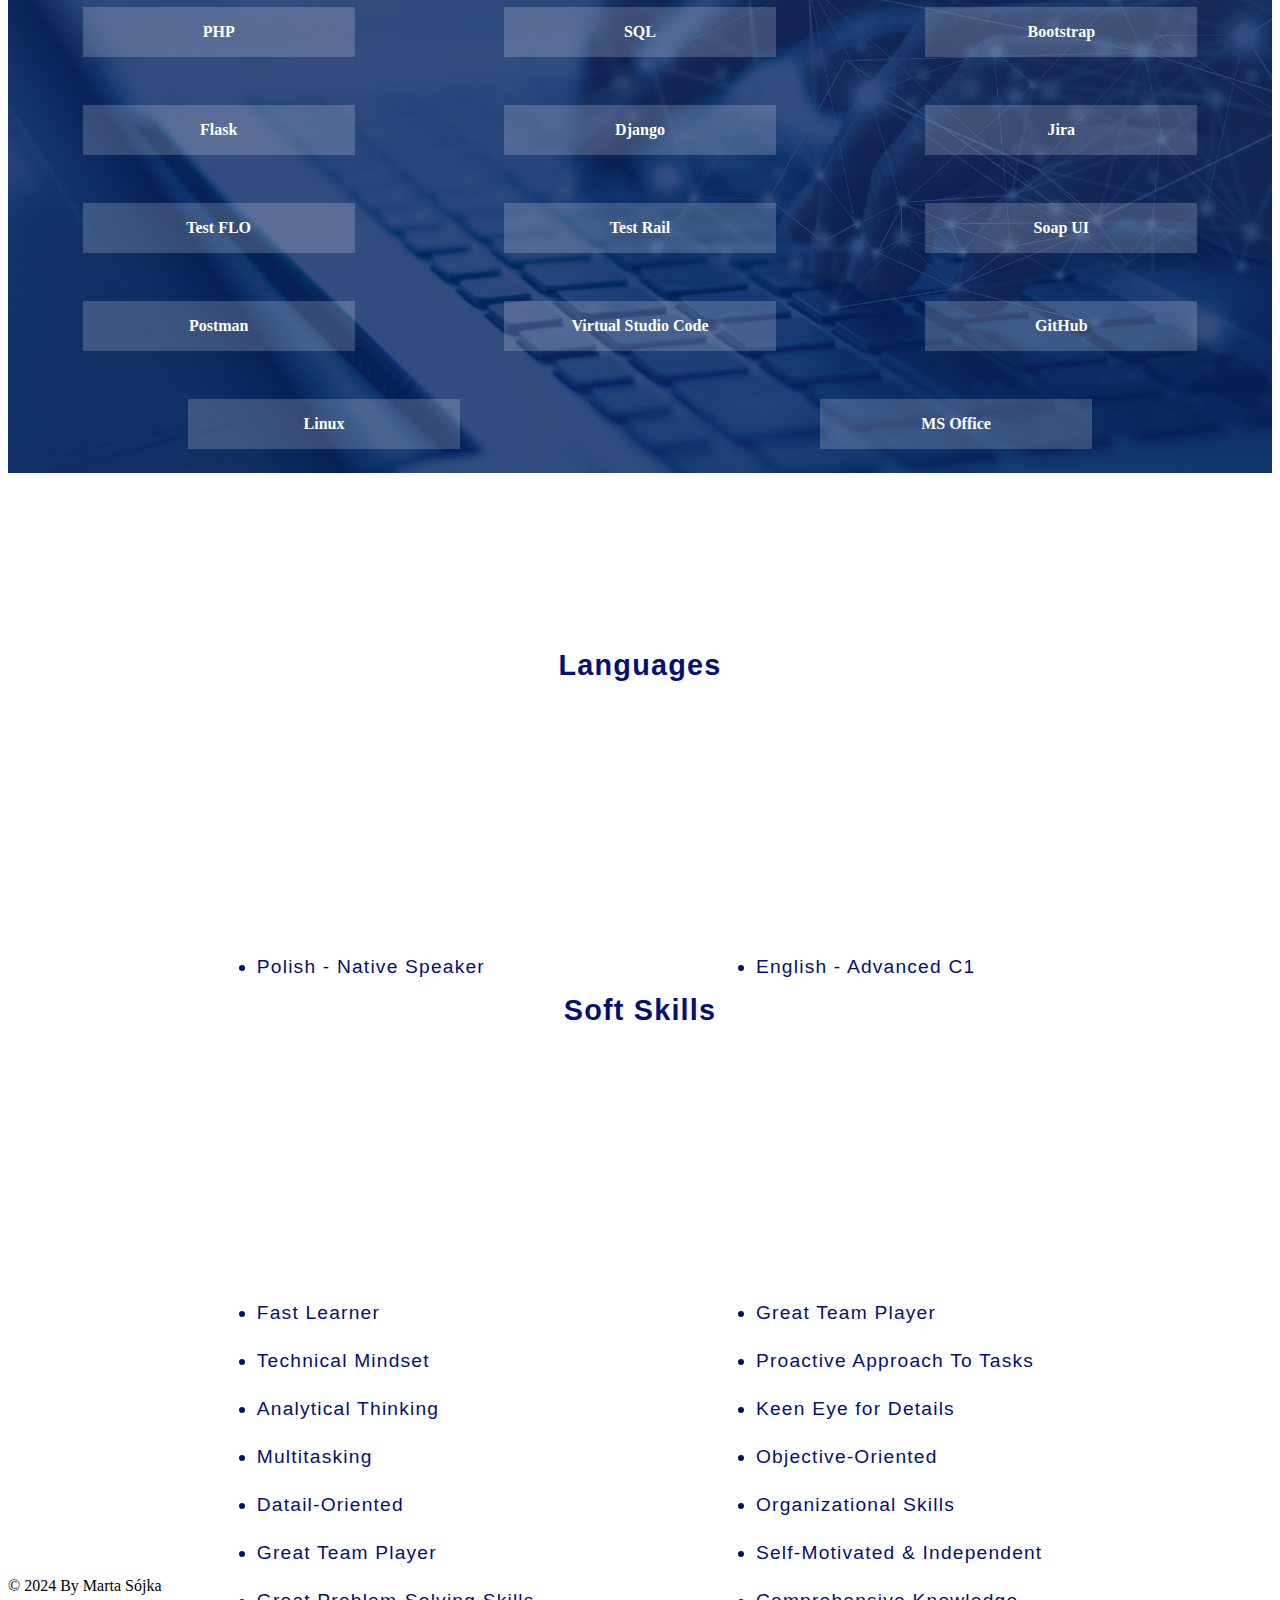
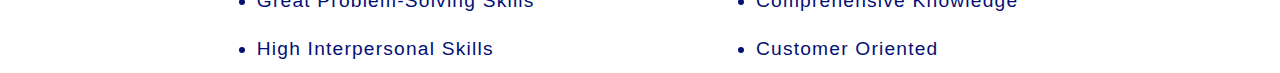
==== commit 2bd7c72c: "Added some functionalities and ReadMe" ====
--- a/index.html
+++ b/index.html
@@ -56,7 +56,7 @@
                     Hobby
                   </a>
                   <ul class="dropdown-menu">
-                    <li><a class="dropdown-item"href="./hobby.html">My Hobby</a></li>
+                    <li><a class="dropdown-item" href="./hobby.html">My Hobby</a></li>
                     <li><hr class="dropdown-divider"></li>
                     <li><a class="dropdown-item" href="./hobby.html#home">Smart Home</a></li>
                     <li><a class="dropdown-item" href="./hobby.html#music">Music</a></li>
--- a/styles.css
+++ b/styles.css
@@ -1,3 +1,5 @@
+h3@import url(https://db.onlinewebfonts.com/c/e5f78b4fb90a80a32be156470cbfead1?family=Avenir+LT+Pro+35+Light);
+
 html,
 body {
     background-color: #f8f9fa;
@@ -314,11 +316,37 @@
     /*border-style: groove;*/
     box-shadow: 0 0 5px 3px lightslategrey;
     margin-top: 4%;
-    margin: 1% 0 5% 4%;
+    margin: 1% 0 3% 4%;
     display: inline-flex;
     float: right;
     clear: both;
 }
+
+.zoomDiv {
+    overflow: hidden;
+    padding: 0;
+    display: inline-flex;
+    position: relative;
+    float: left;
+}
+
+div.left {
+    float: left;
+    margin: 2% 4% 2% 0%;
+}
+
+div.right {
+    float: right;
+    margin: 2% 0% 2% 4%;
+}
+
+img.zoom {
+    transition: transform 3s ease;
+  }
+  
+img.zoom:hover {
+    transform: scale(1.2);
+  }
 
 img.float-start {
     margin: 1% 4% 5% 0;
@@ -353,6 +381,7 @@
     z-index: 1;*/
     right: -1em;
     top: -0.15em;
+    z-index: 1;
 }
 
 .mini,
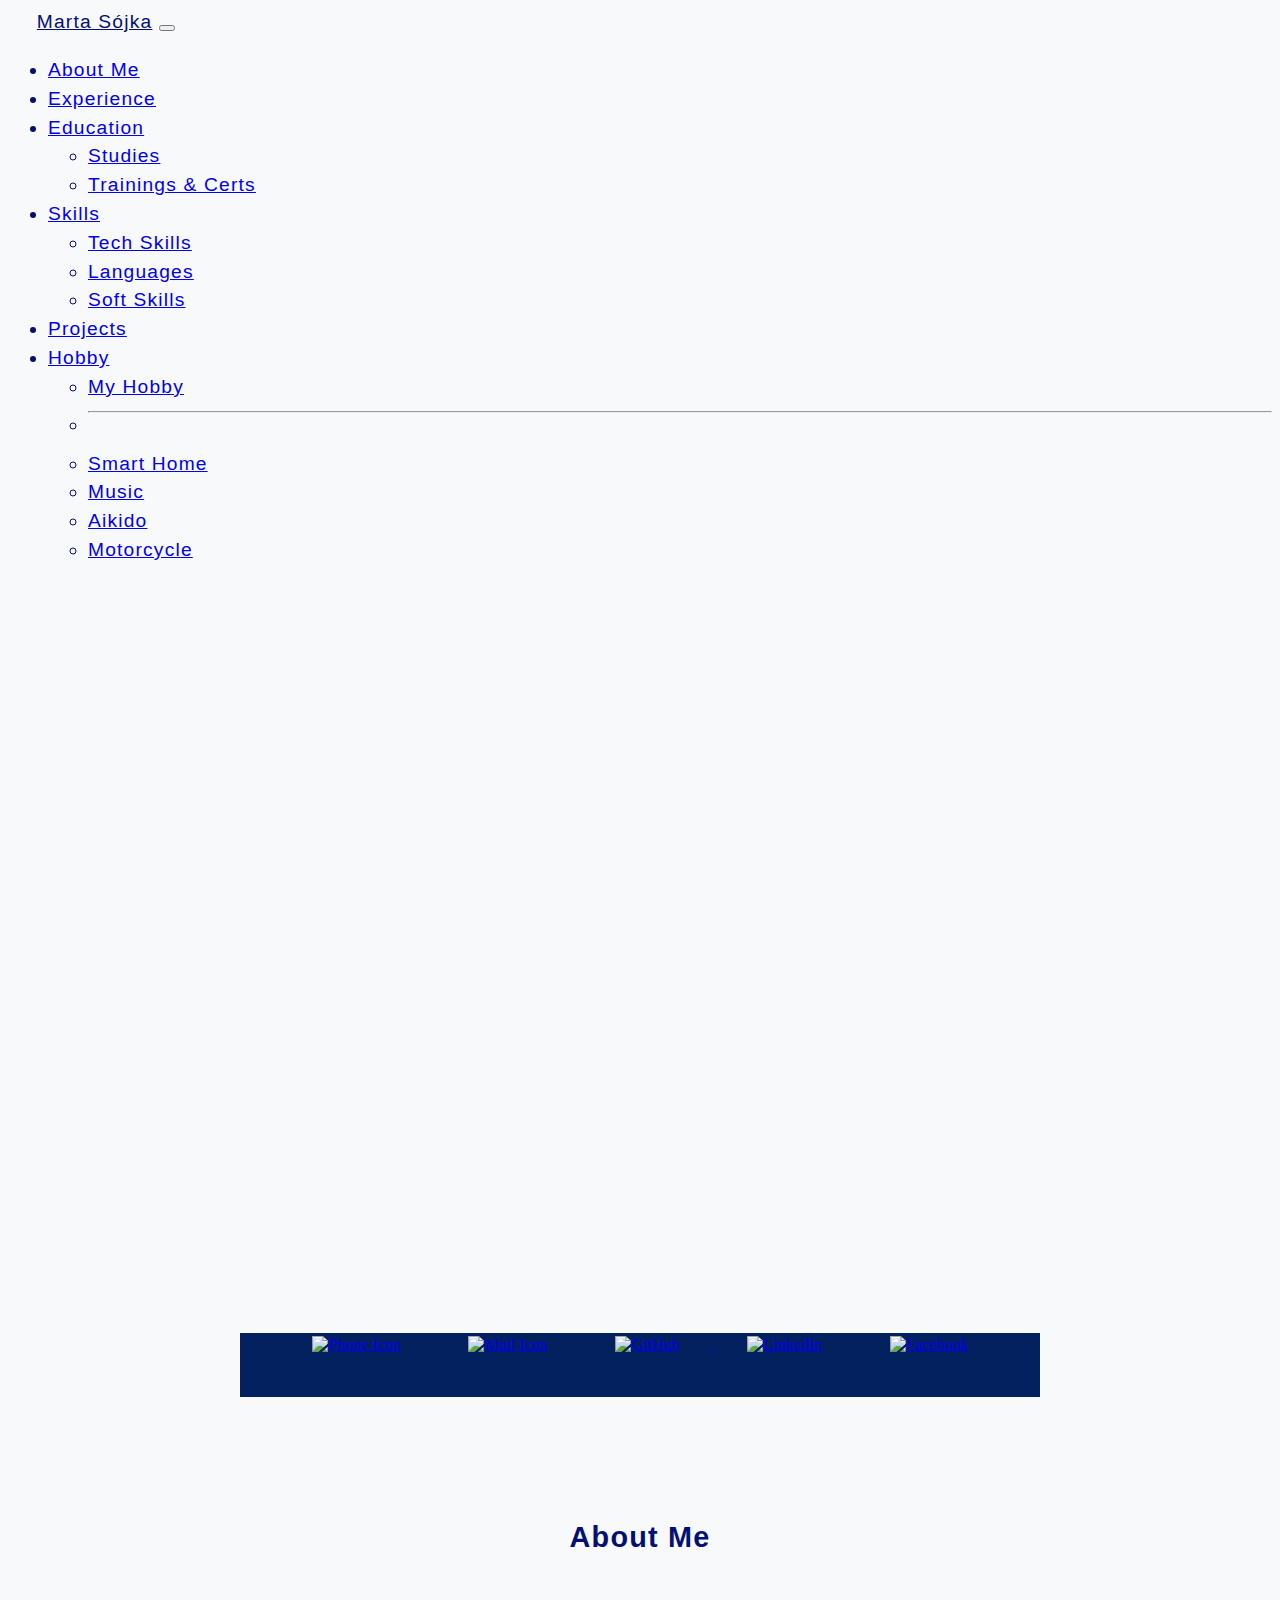
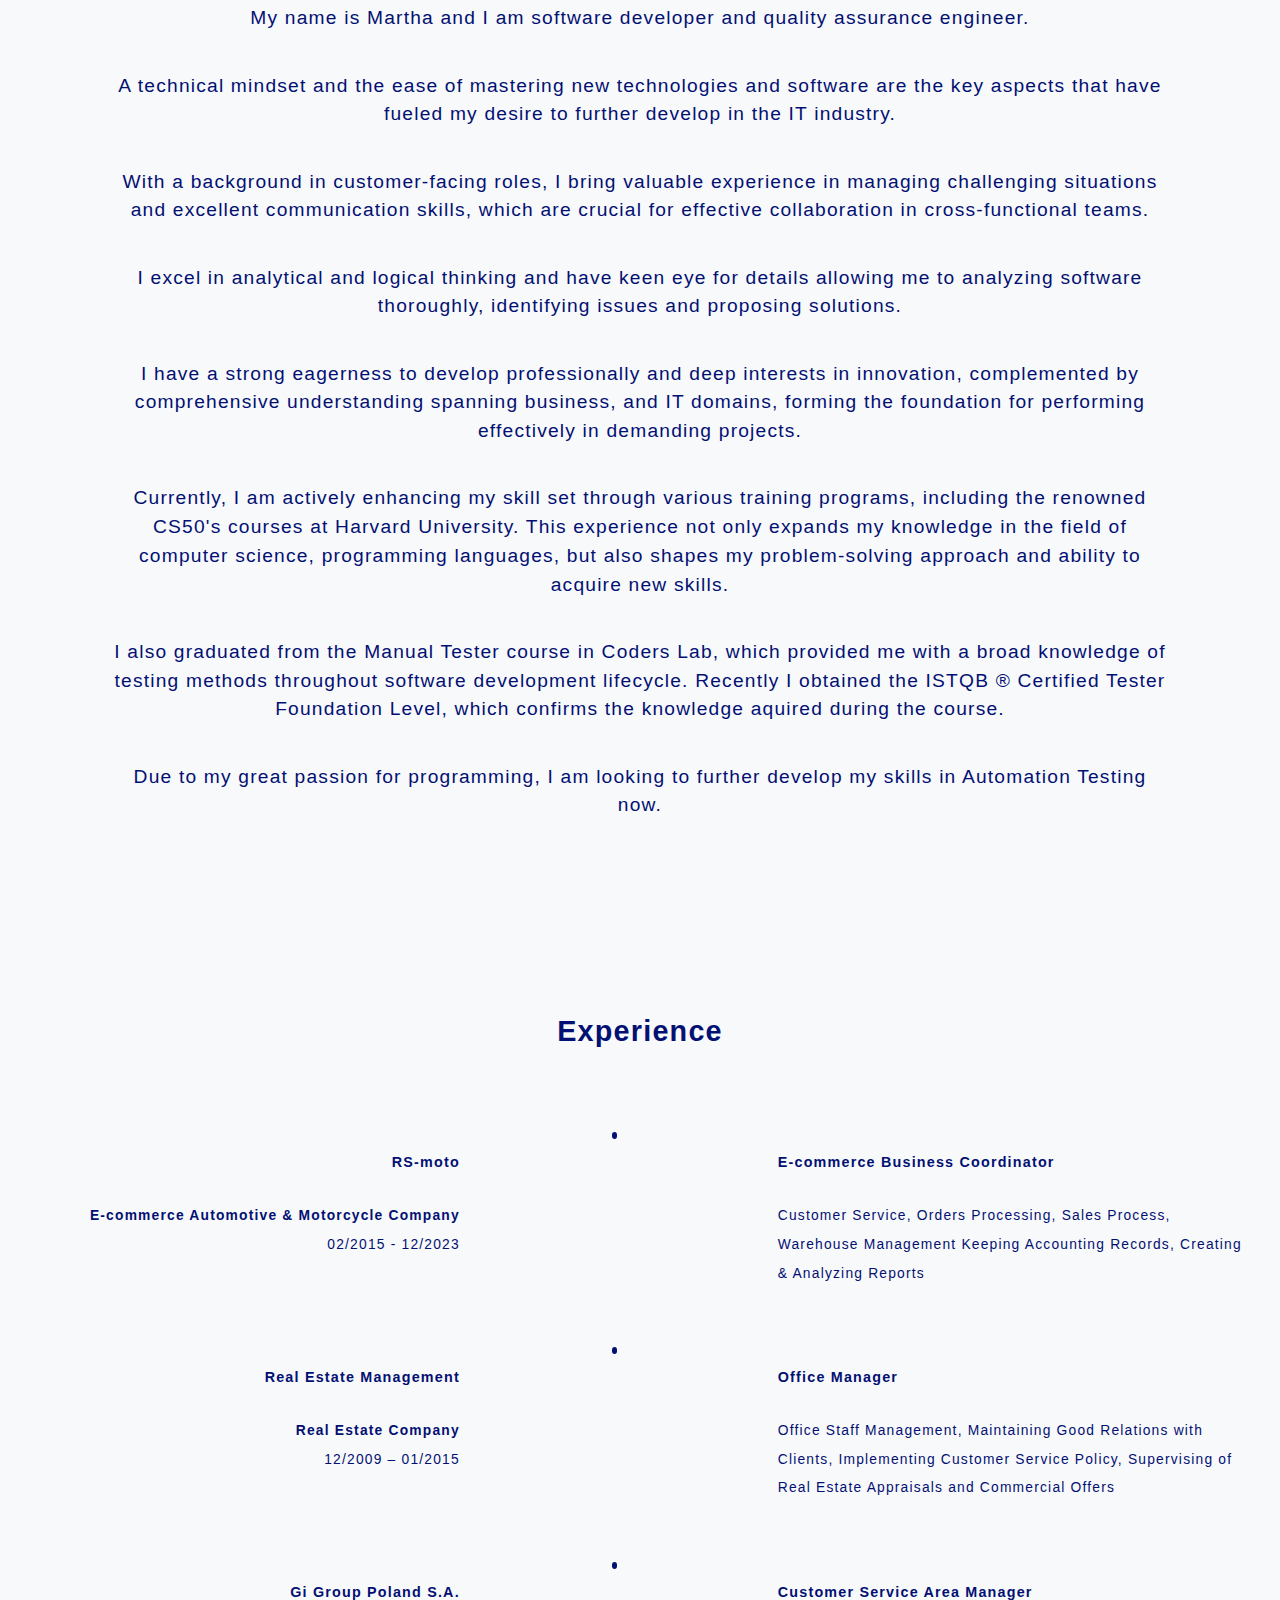
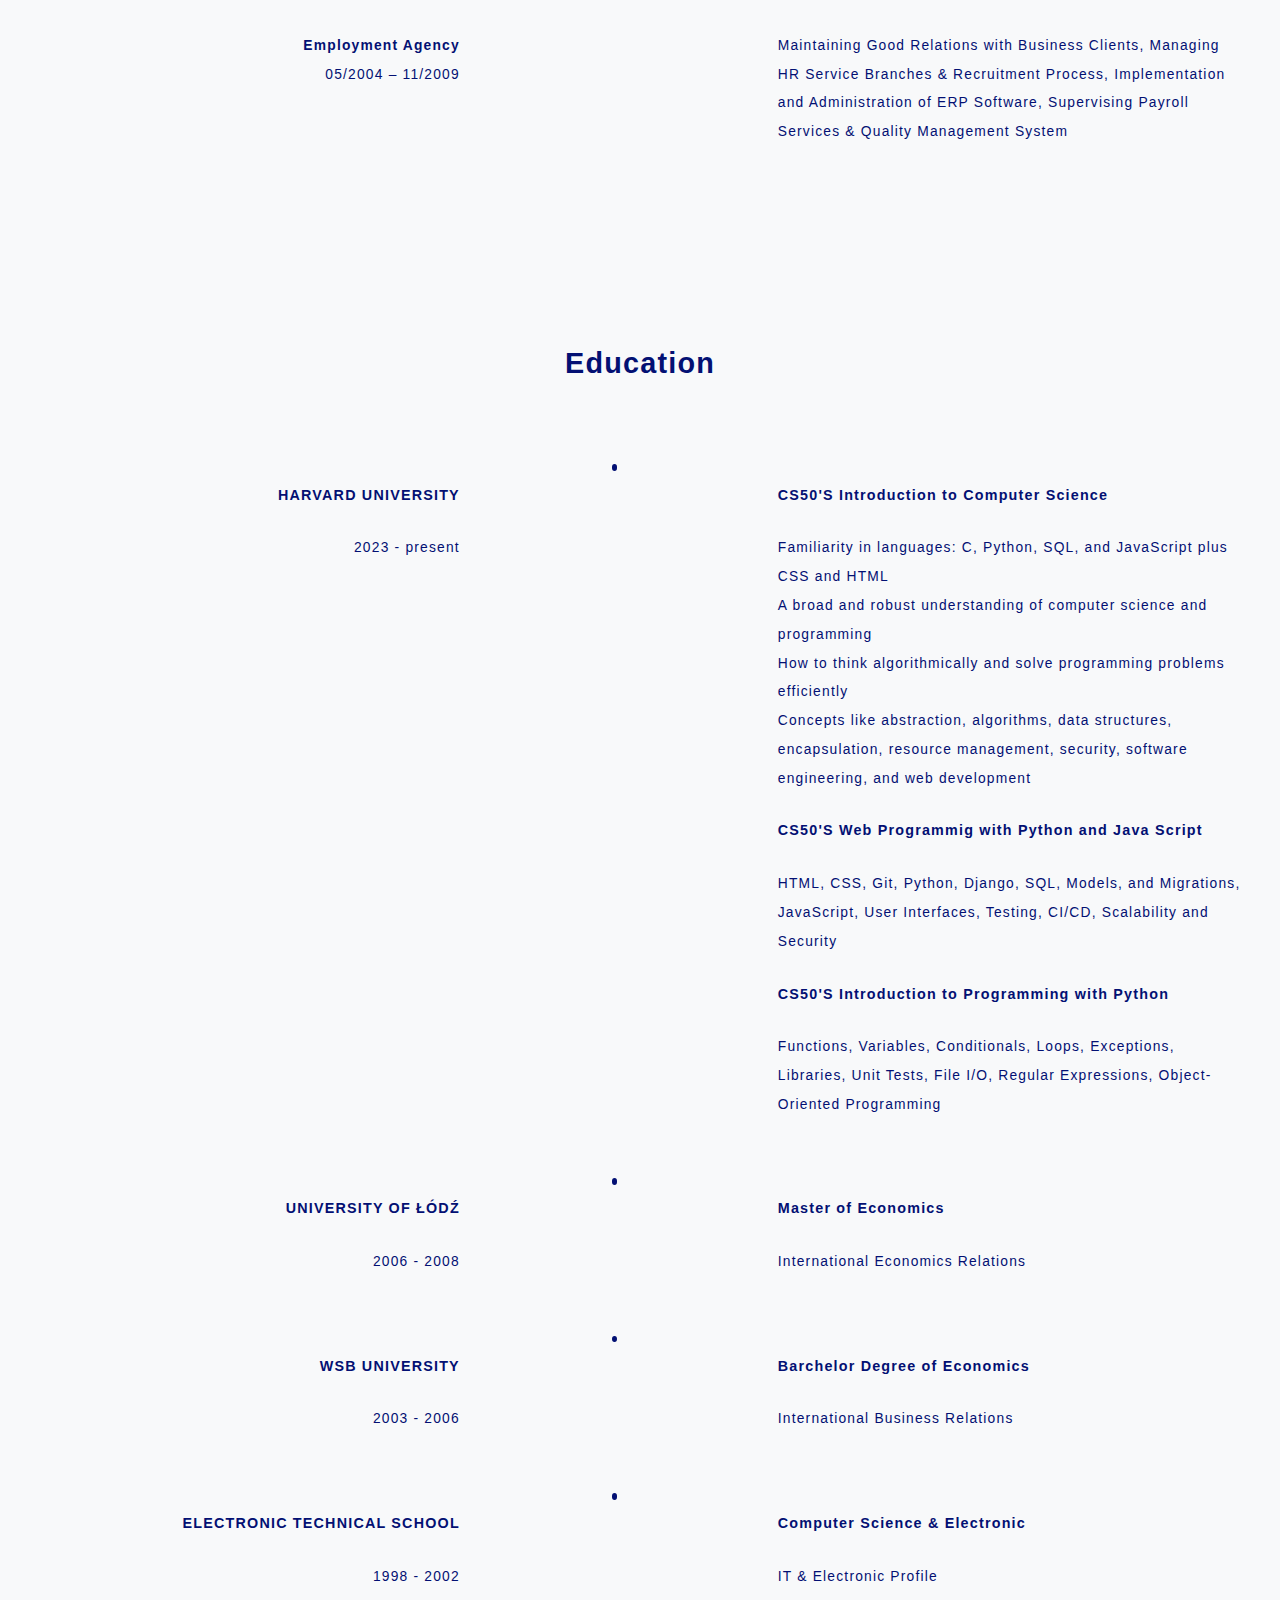
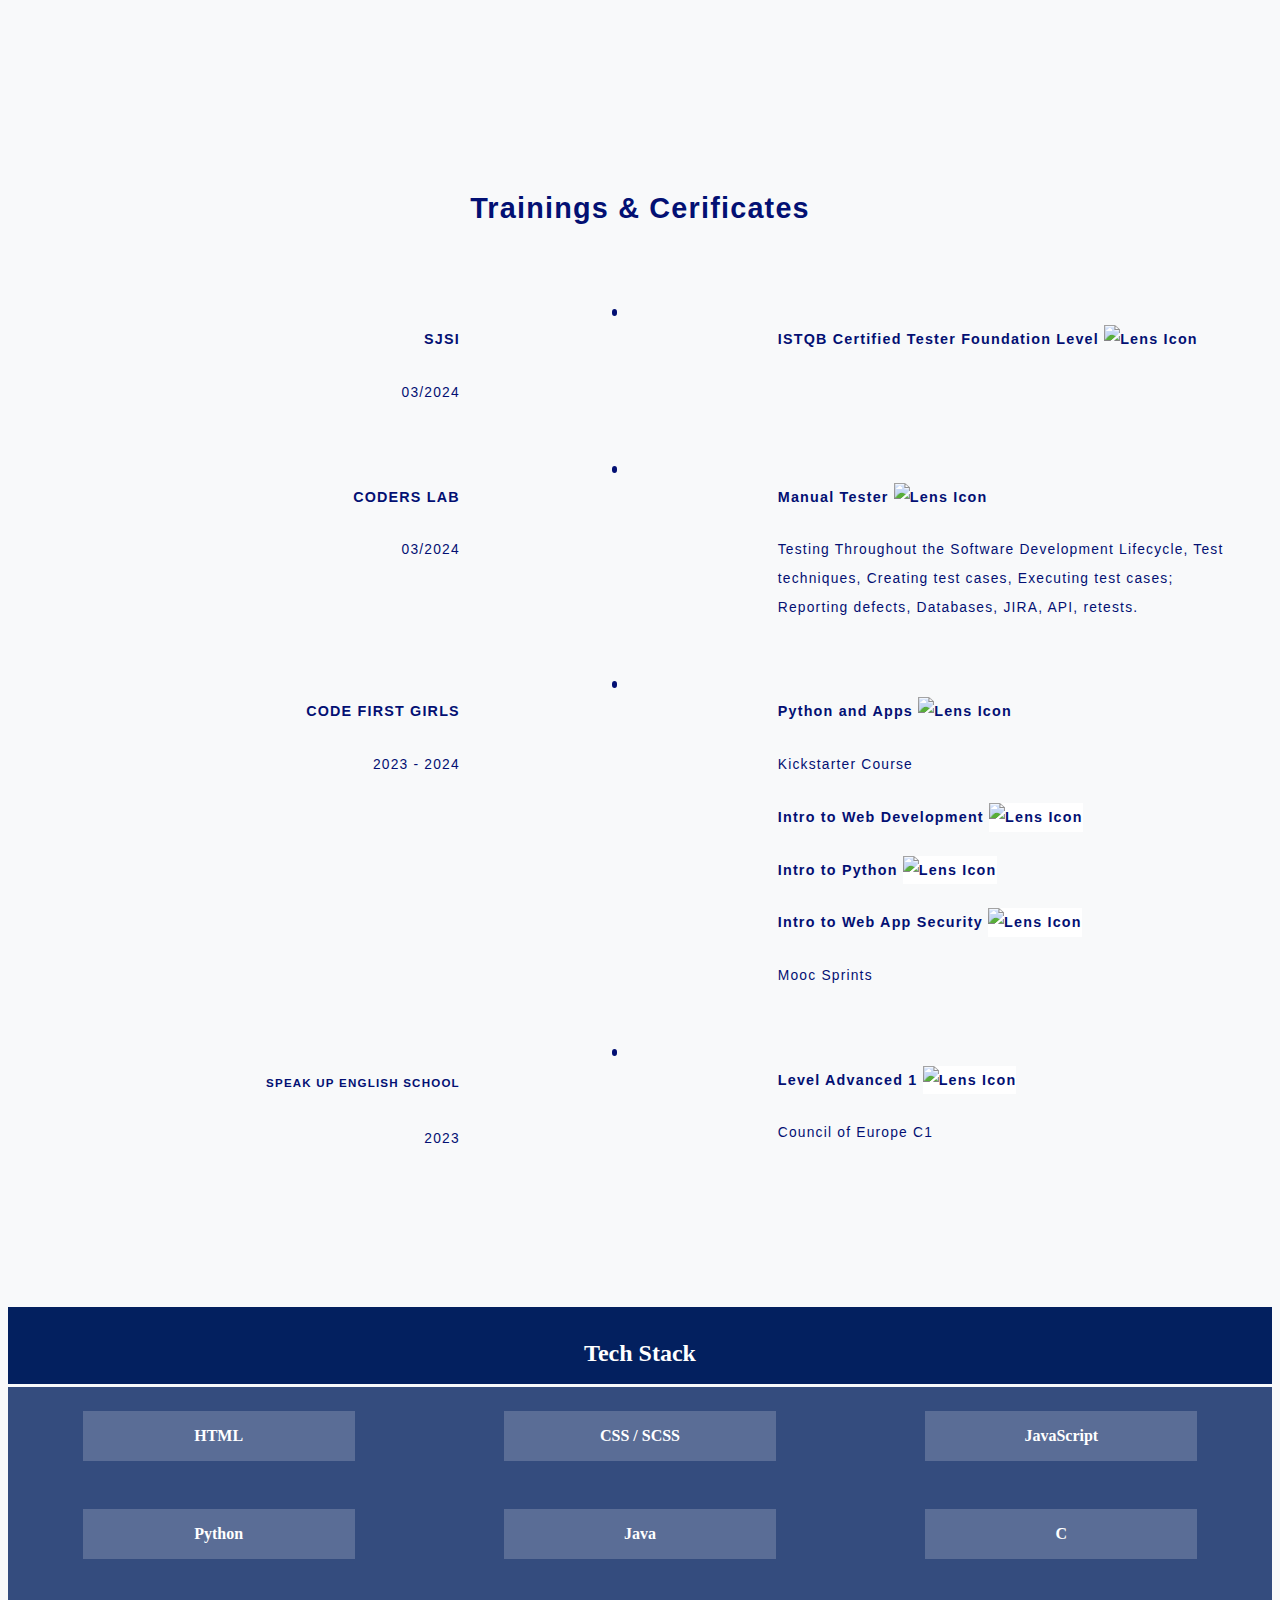
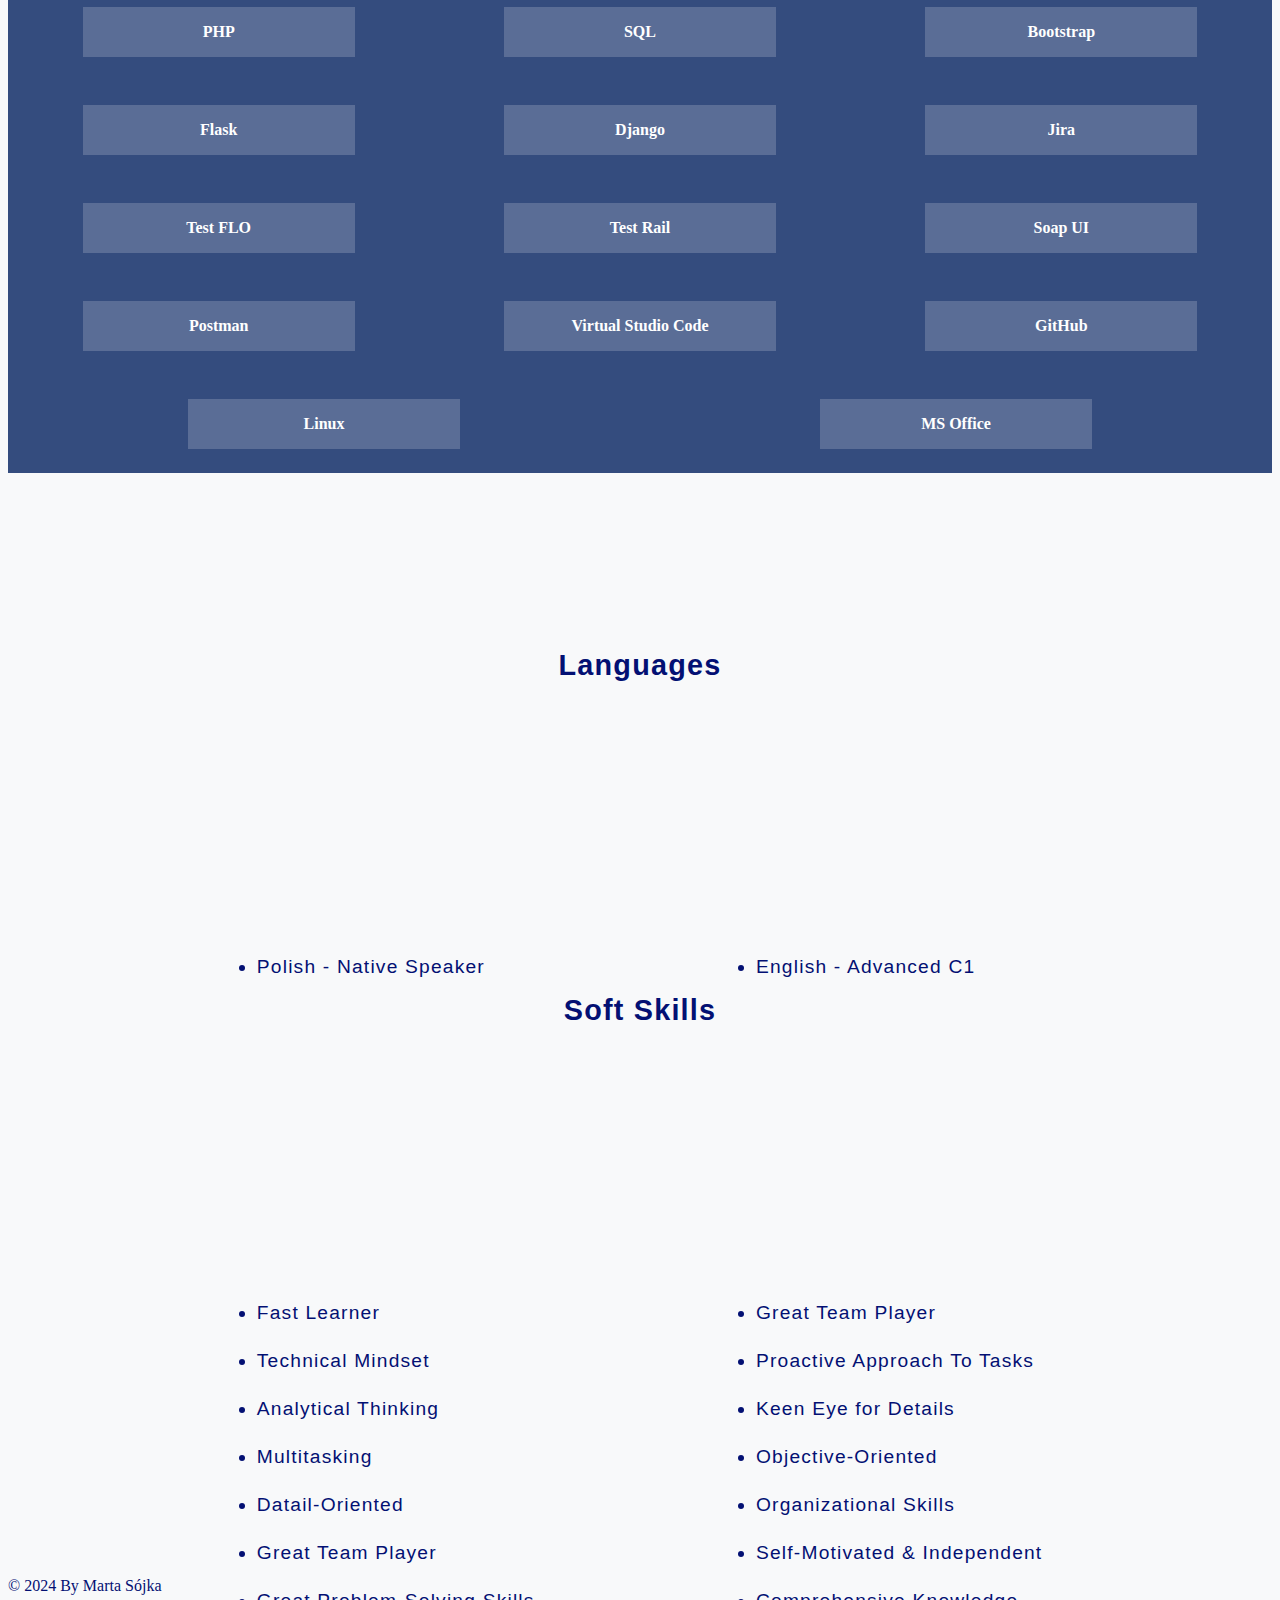
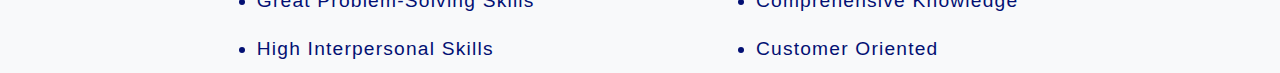
==== commit 2bd082aa: "Cleaning the structure" ====
--- a/index.html
+++ b/index.html
@@ -91,7 +91,7 @@
 
           <div class="icons">
             <a href="tel:+48501930190" target="blank"> <img src="./foto/phone.png" class="icon contact" alt="Phone Icon"/></a>
-            <a href="mailto:martasoojka83@gmail.com" target="blank"> <img src="./foto/mail.png" class="icon contact" alt="Mail Icon"/></a>
+            <a href="mailto:martasojka83@gmail.com" target="blank"> <img src="./foto/mail.png" class="icon contact" alt="Mail Icon"/></a>
             <a href="https://github.com/MarthaSojka" target="blank"> <img src="./foto/Github_white.png" class="icon" id="github" alt="GitHub"/> </a>
             <a href="https://www.linkedin.com/in/marta-sojka" target="blank"> <img src="./foto/LinkedIn.webp" class="icon" alt="LinkedIn"/></a>
             <a href="https://www.facebook.com/marta.sojka.125/" target="blank"> <img src="./foto/Facebook.webp" class="icon" alt="Facebook"/></a>
--- a/styles.css
+++ b/styles.css
@@ -1,4 +1,4 @@
-h3@import url(https://db.onlinewebfonts.com/c/e5f78b4fb90a80a32be156470cbfead1?family=Avenir+LT+Pro+35+Light);
+@import url(https://db.onlinewebfonts.com/c/e5f78b4fb90a80a32be156470cbfead1?family=Avenir+LT+Pro+35+Light);
 
 html,
 body {
@@ -308,8 +308,7 @@
     margin-top: 7em !important;
 }
 
-img.hobby,
-img.proj {
+img.hobby {
     max-width: 560px;
     max-height: 100%;
     align-self: center;
@@ -323,11 +322,21 @@
 }
 
 .zoomDiv {
+    max-width: 560px;
+    max-height: content-height;
     overflow: hidden;
     padding: 0;
     display: inline-flex;
     position: relative;
     float: left;
+    box-shadow: 0 0 5px 3px lightslategrey;
+    box-sizing: border-box;
+    transition: box-shadow 1s ease;
+}
+
+.zoomDiv:hover {
+    box-shadow: 0px 0px 5px 3px lightslategrey,
+                5px 5px 20px rgba(0, 0, 0, 0.7);
 }
 
 div.left {
@@ -342,19 +351,17 @@
 
 img.zoom {
     transition: transform 3s ease;
+    max-width: 560px;
+    max-height: 100%;
   }
   
 img.zoom:hover {
     transform: scale(1.2);
   }
 
-img.float-start {
+img.float-left {
     margin: 1% 4% 5% 0;
-}
-
-img.portfolio {
     float: left;
-    margin: 2% 4% 2% 0;
 }
 
 .inactive {
@@ -467,8 +474,8 @@
 
 @media (max-width: 880px) {
     img.hobby,
-    img.proj {
-        display: block;
+    img.float-left {
+        display: block !important;
         margin: 0 auto;
         clear: both;
         float: none;
@@ -477,6 +484,17 @@
         transition: none;
     }
 
+    .zoomDiv,
+    .left {
+        display: block;
+        float: none !important;
+        margin: 4% auto !important;
+        transition: none;
+    }
+
+
+
+
     .projects,
     .hobby {
         transition: none;
@@ -484,6 +502,7 @@
         margin-bottom: 2em;
         margin-top: 2em;
     }
+
 }
 
 @media (max-width: 768px) {
@@ -588,6 +607,10 @@
         list-style-type: none;
     }
 
+    li.dotted {
+        list-style-type: inherit;
+    }
+
     .mini.enlarged {
         transform:  translateY(0em) translateX(-3em) scale(15);
     }
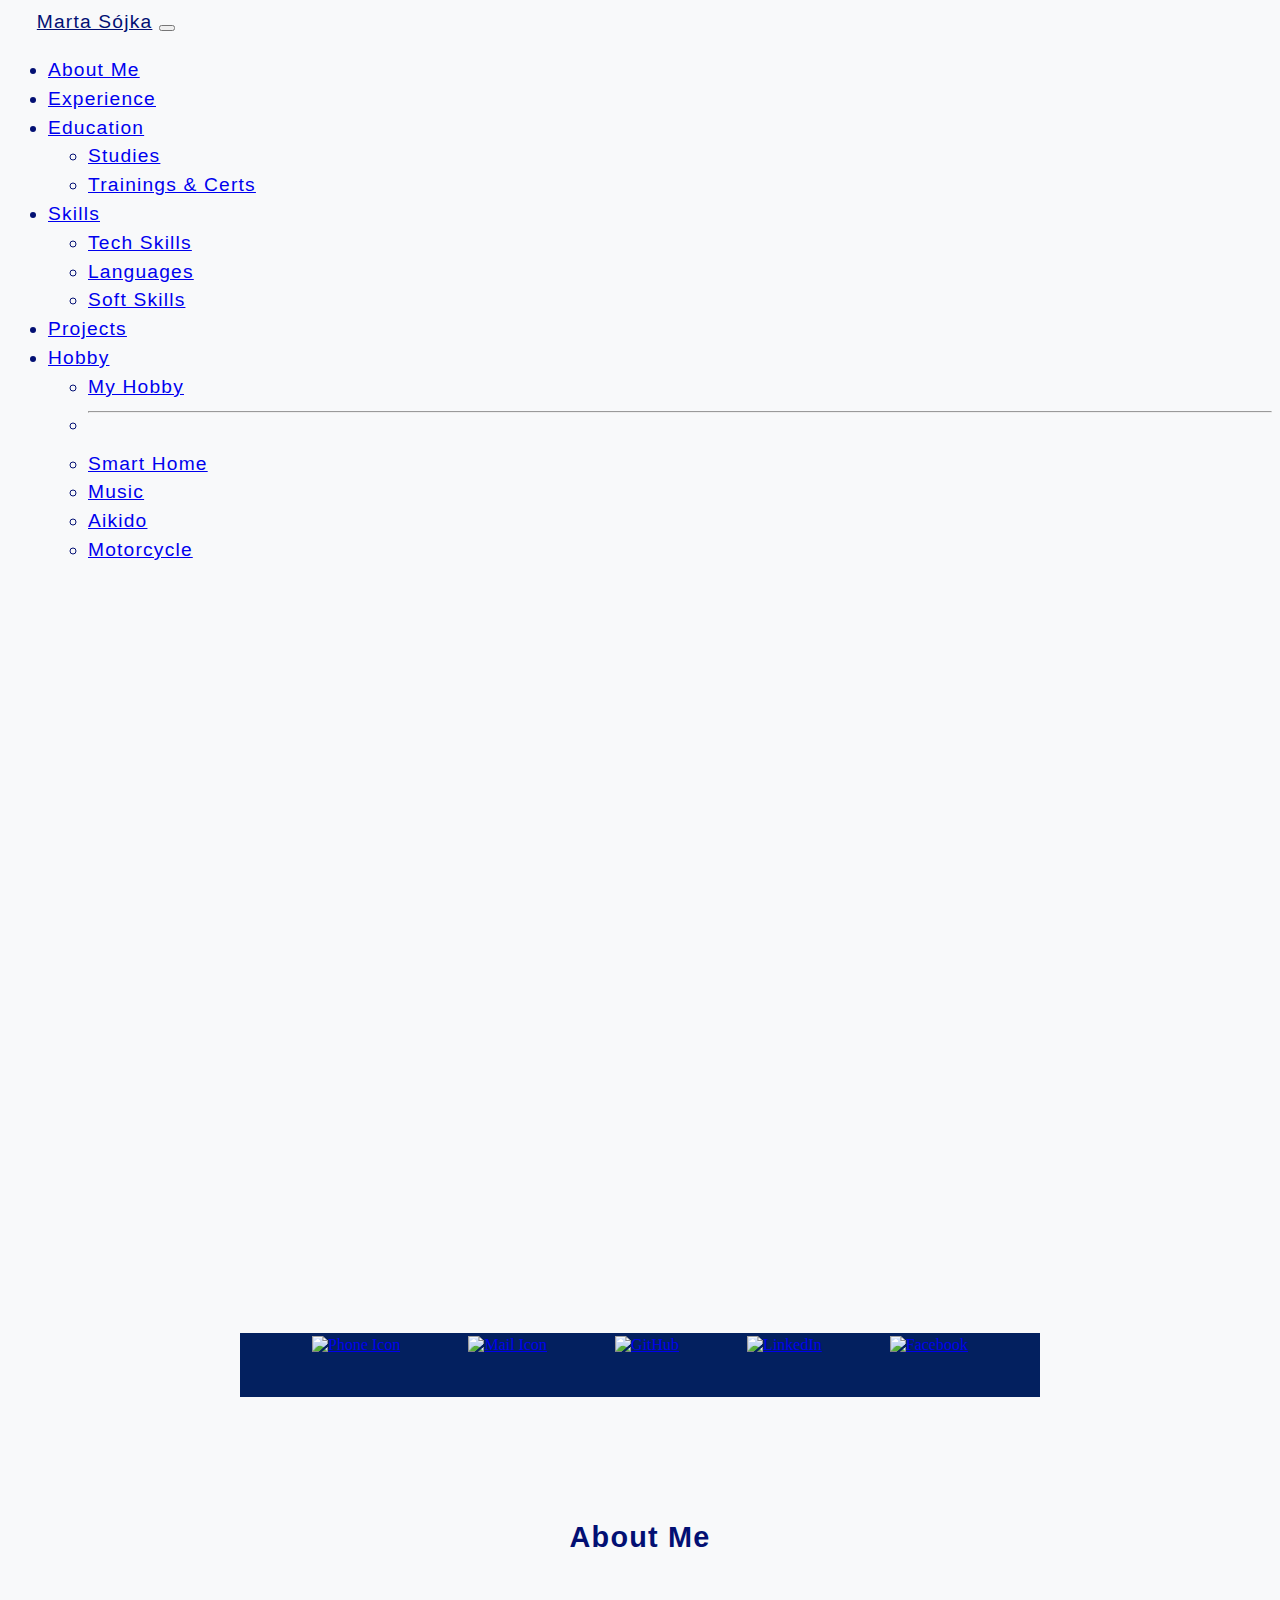
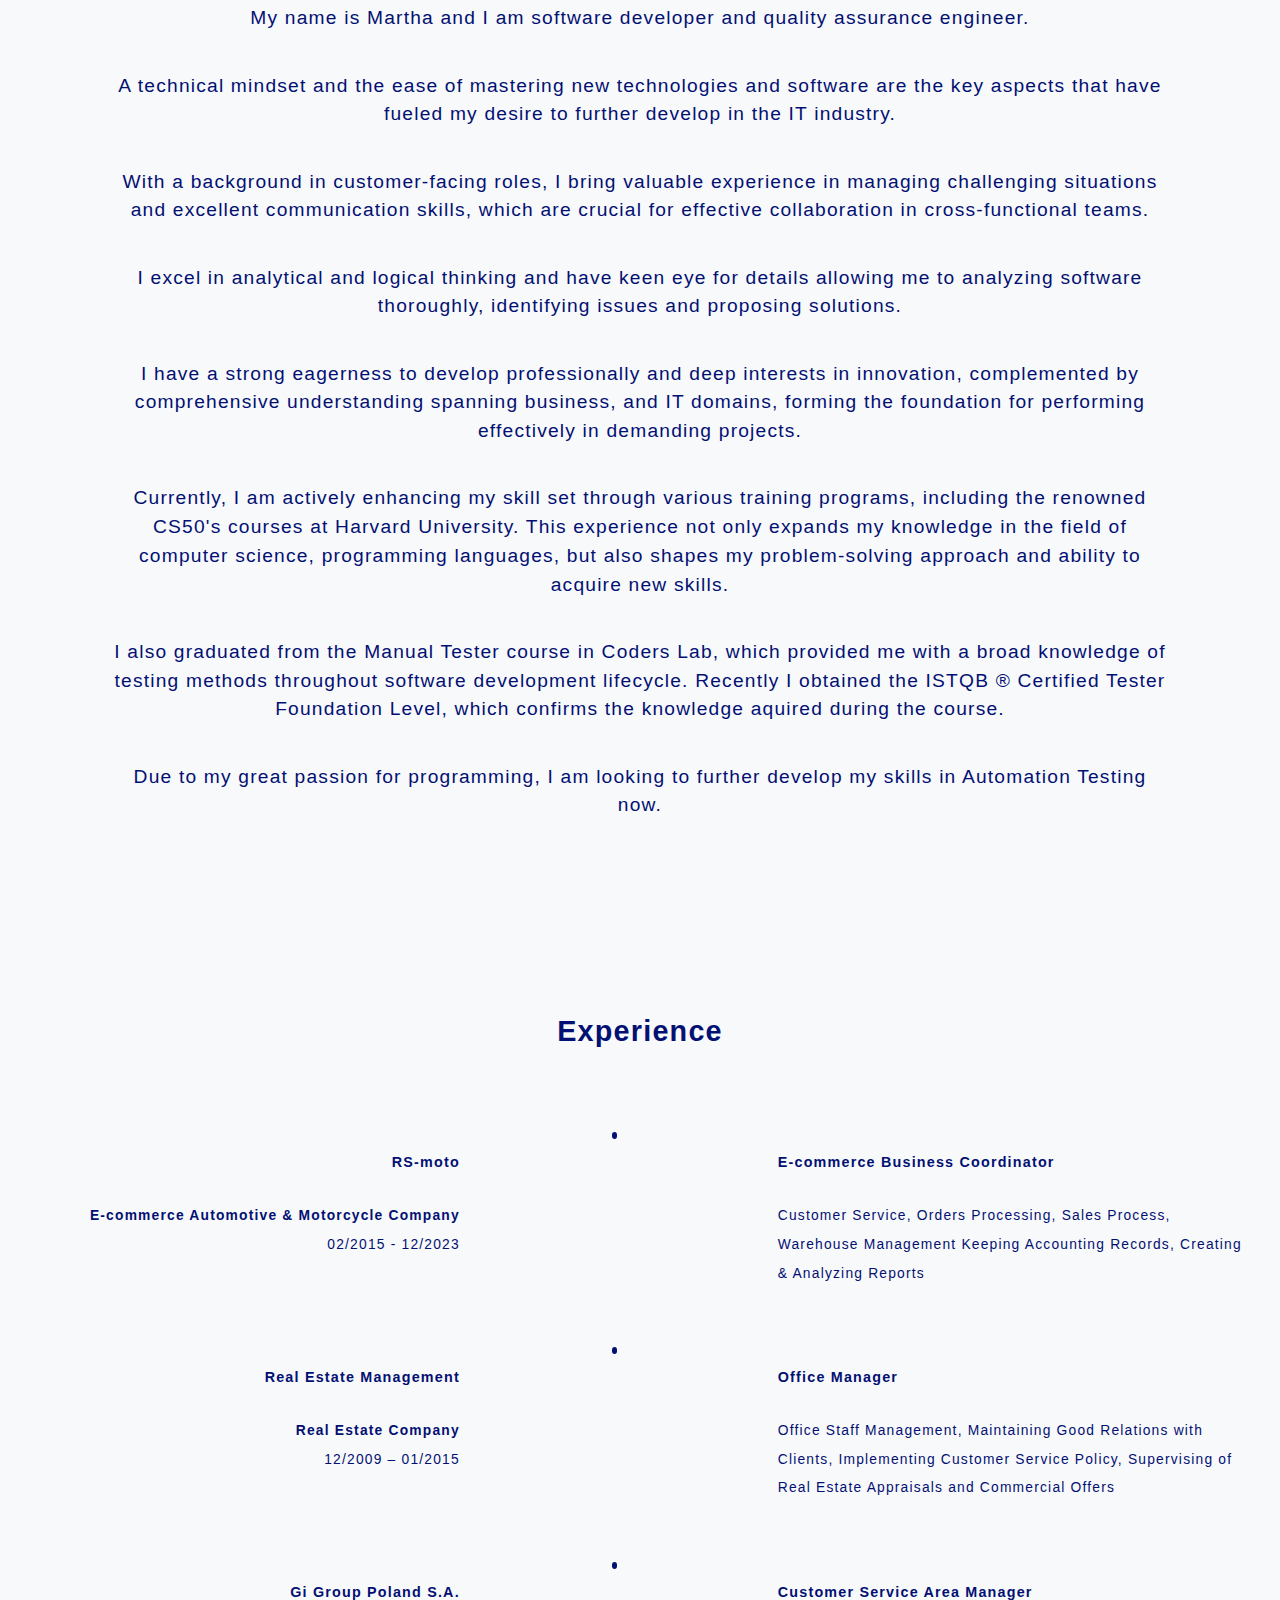
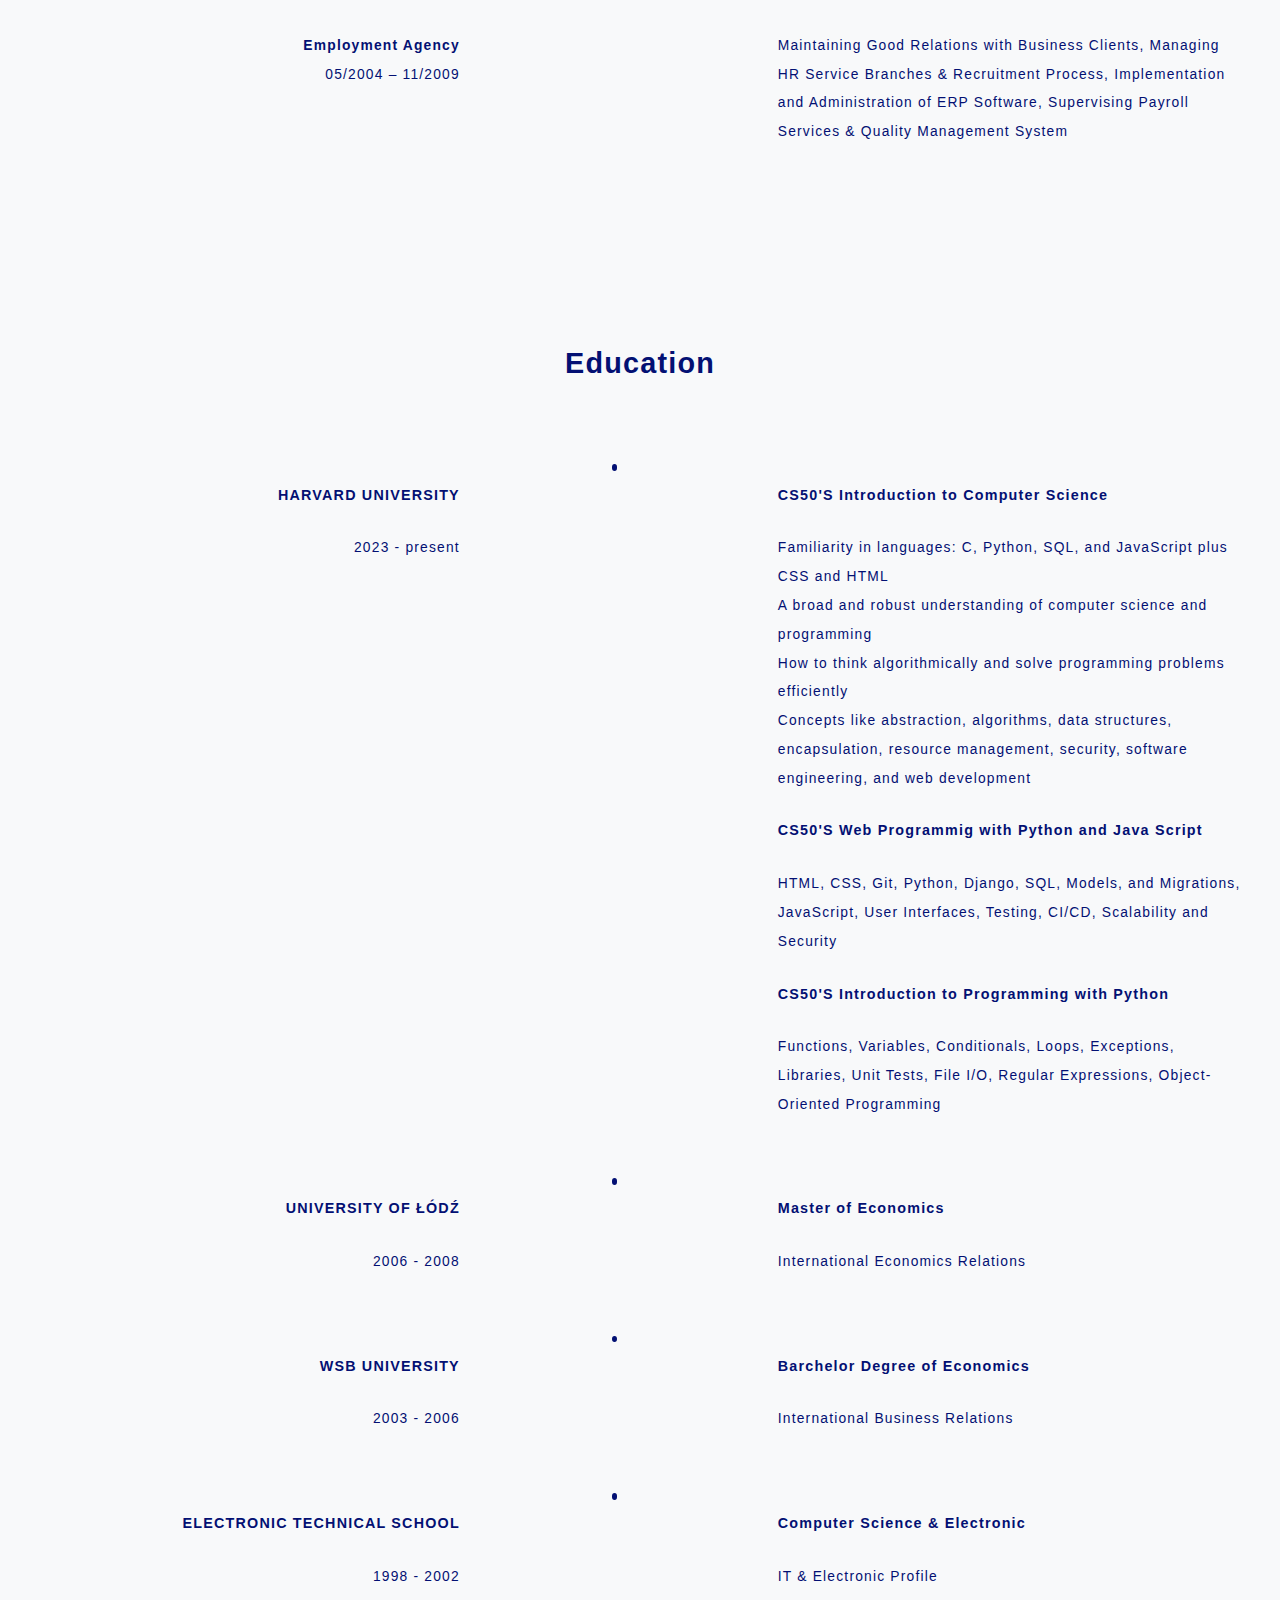
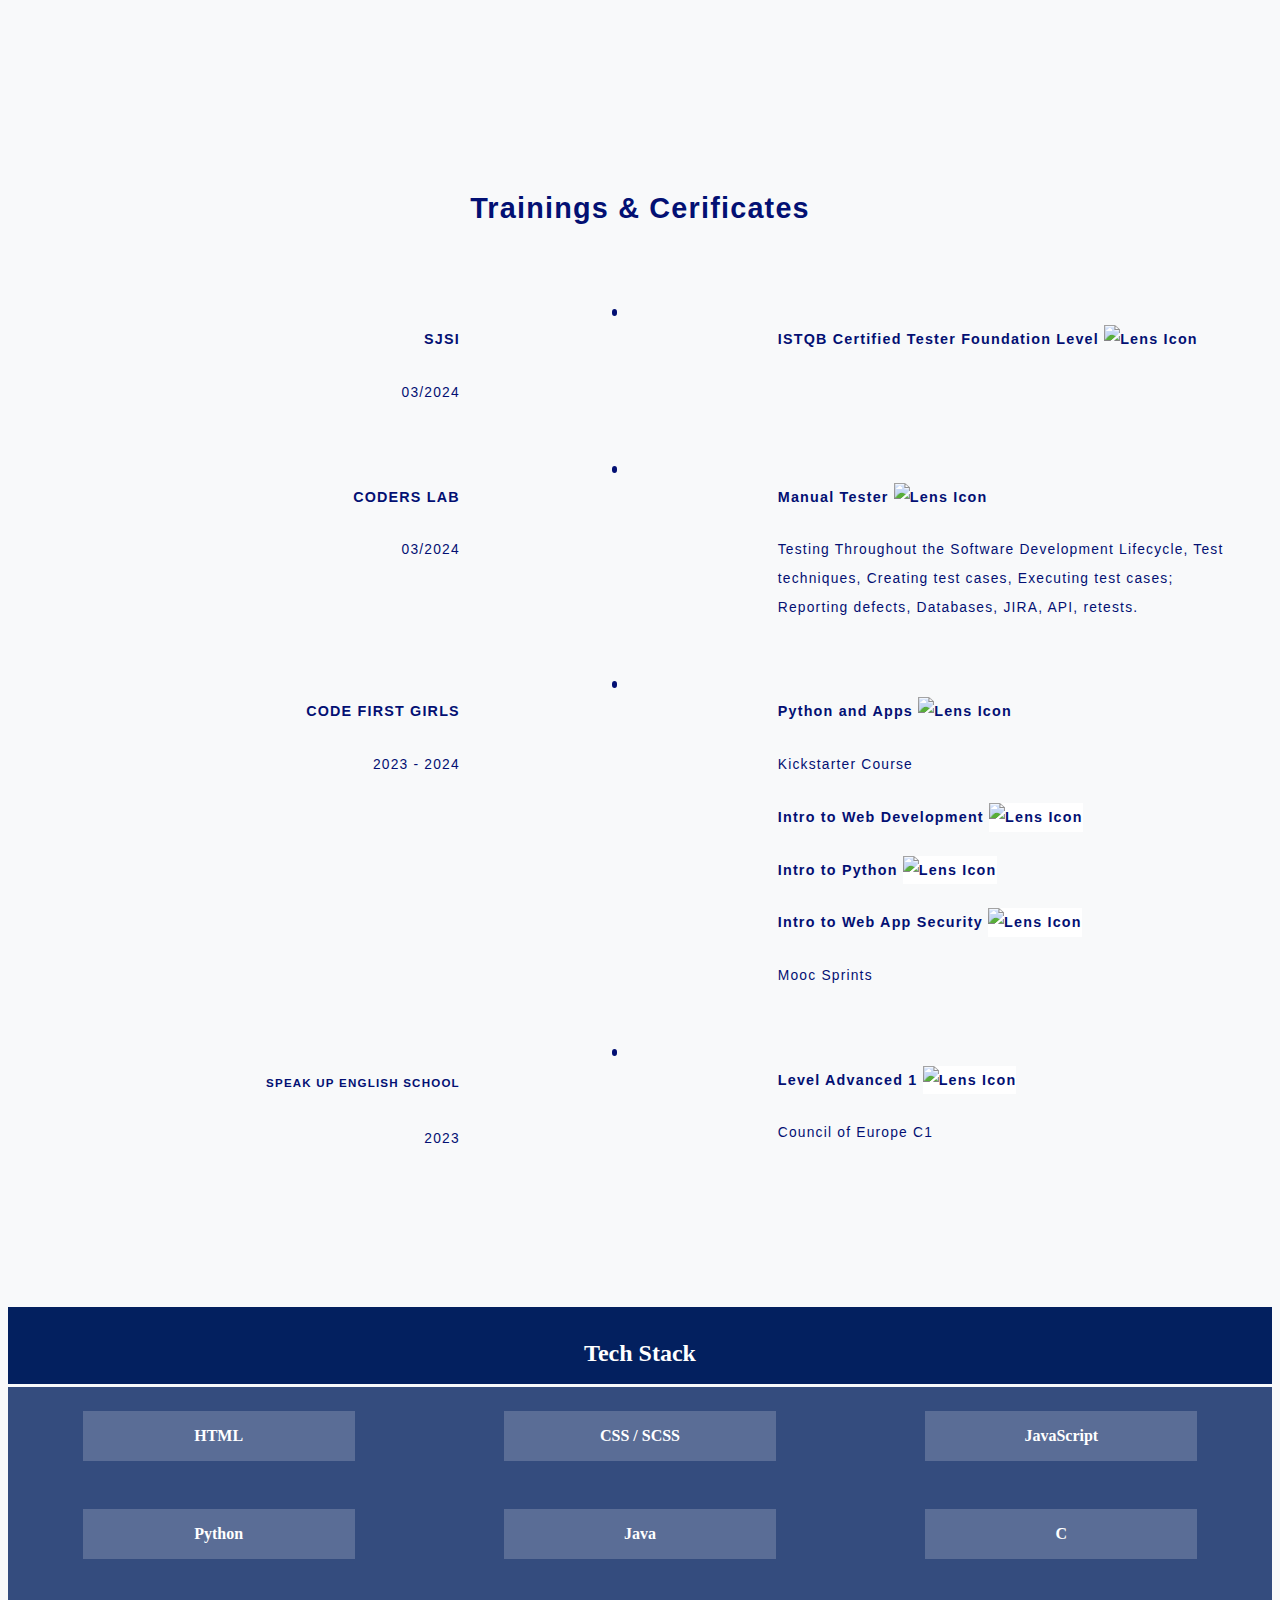
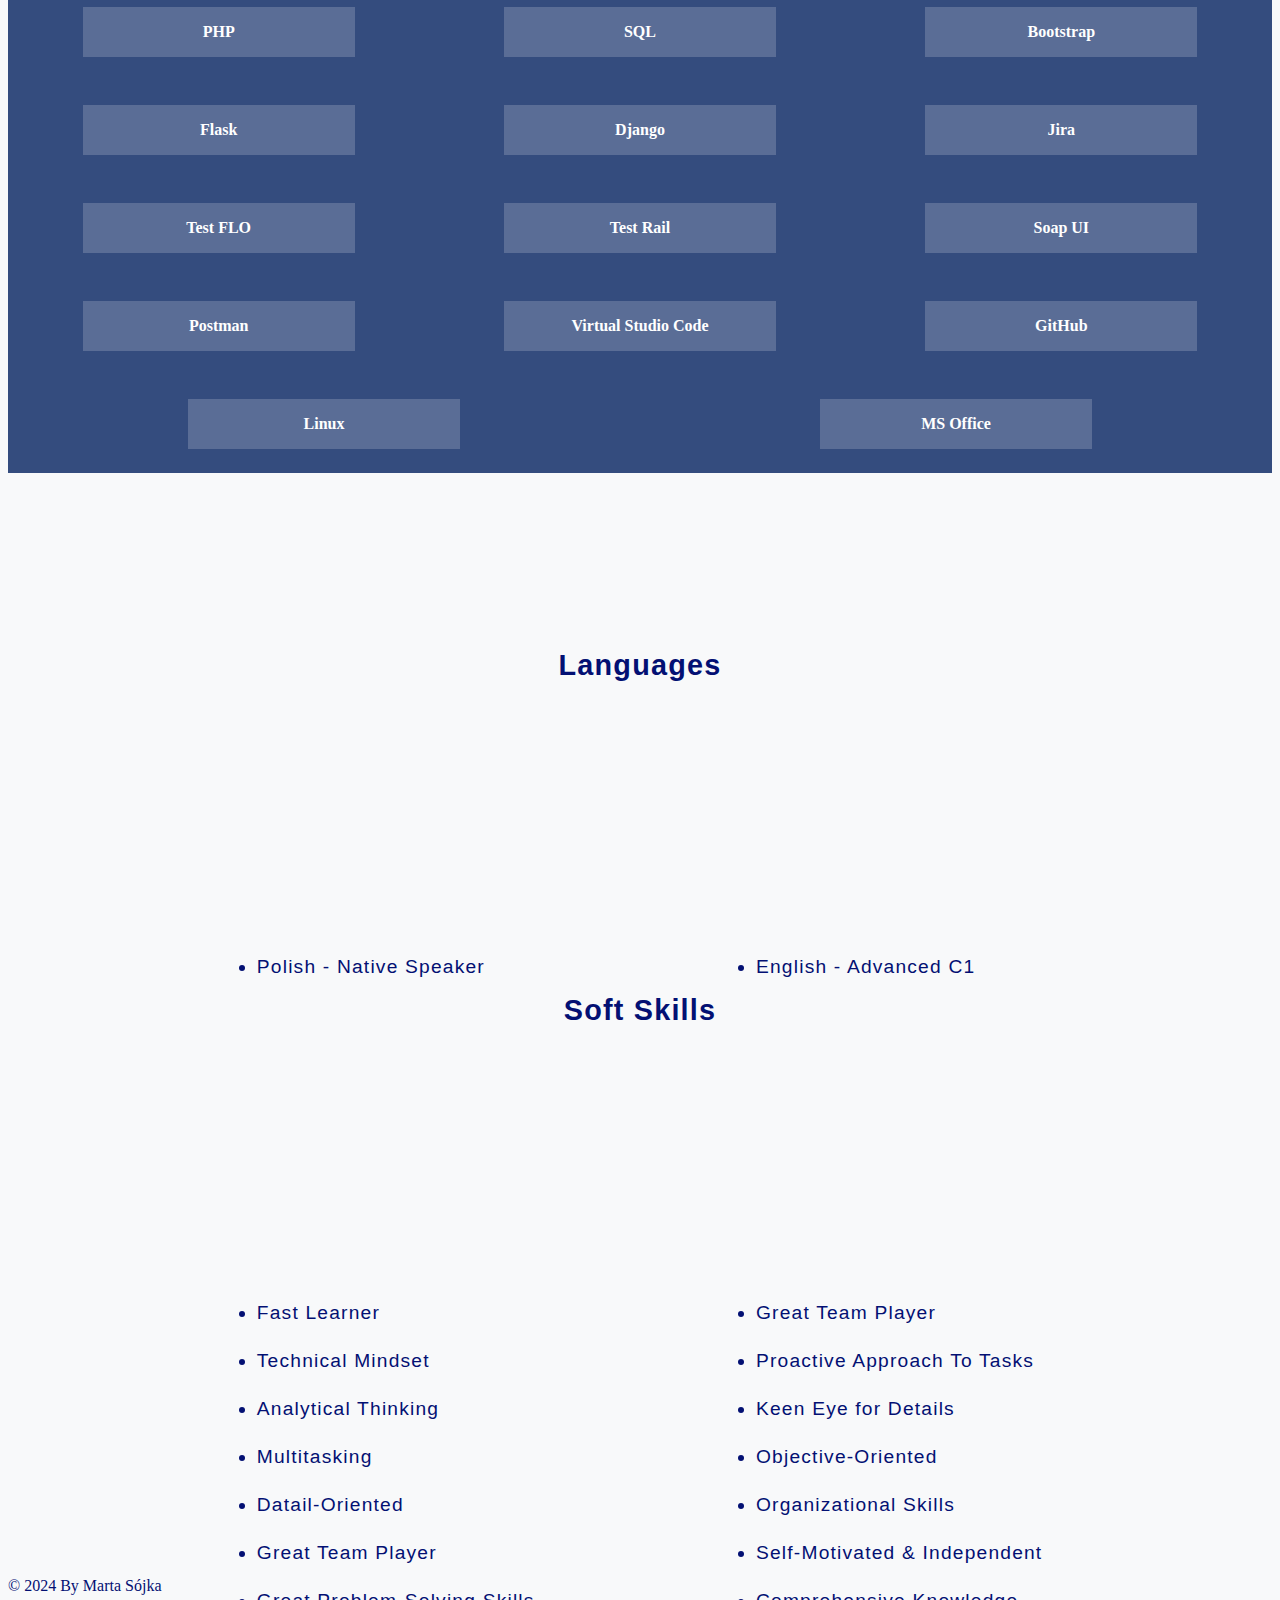
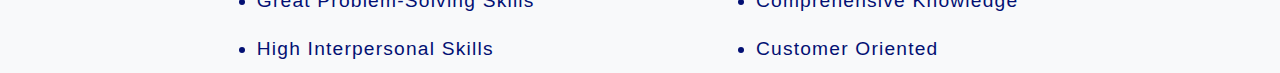
==== commit 42ce226b: "Final touch" ====
--- a/index.html
+++ b/index.html
@@ -92,7 +92,7 @@
           <div class="icons">
             <a href="tel:+48501930190" target="blank"> <img src="./foto/phone.png" class="icon contact" alt="Phone Icon"/></a>
             <a href="mailto:martasojka83@gmail.com" target="blank"> <img src="./foto/mail.png" class="icon contact" alt="Mail Icon"/></a>
-            <a href="https://github.com/MarthaSojka" target="blank"> <img src="./foto/Github_white.png" class="icon" id="github" alt="GitHub"/> </a>
+            <a href="https://github.com/MarthaSojka" target="blank"> <img src="./foto/Github_white.png" class="icon" id="github" alt="GitHub"/></a>
             <a href="https://www.linkedin.com/in/marta-sojka" target="blank"> <img src="./foto/LinkedIn.webp" class="icon" alt="LinkedIn"/></a>
             <a href="https://www.facebook.com/marta.sojka.125/" target="blank"> <img src="./foto/Facebook.webp" class="icon" alt="Facebook"/></a>
           </div>
--- a/styles.css
+++ b/styles.css
@@ -577,8 +577,16 @@
         min-width: 10em;
     }
 
-    img.hobby,
+    .zoomDiv {
+        max-width: 80%;
+        max-height: auto;
+    }
+
     img.proj {
+        max-width: 100%;
+    }
+
+    img.hobby {
         display: block;
         margin: 2% auto;
         clear: both;
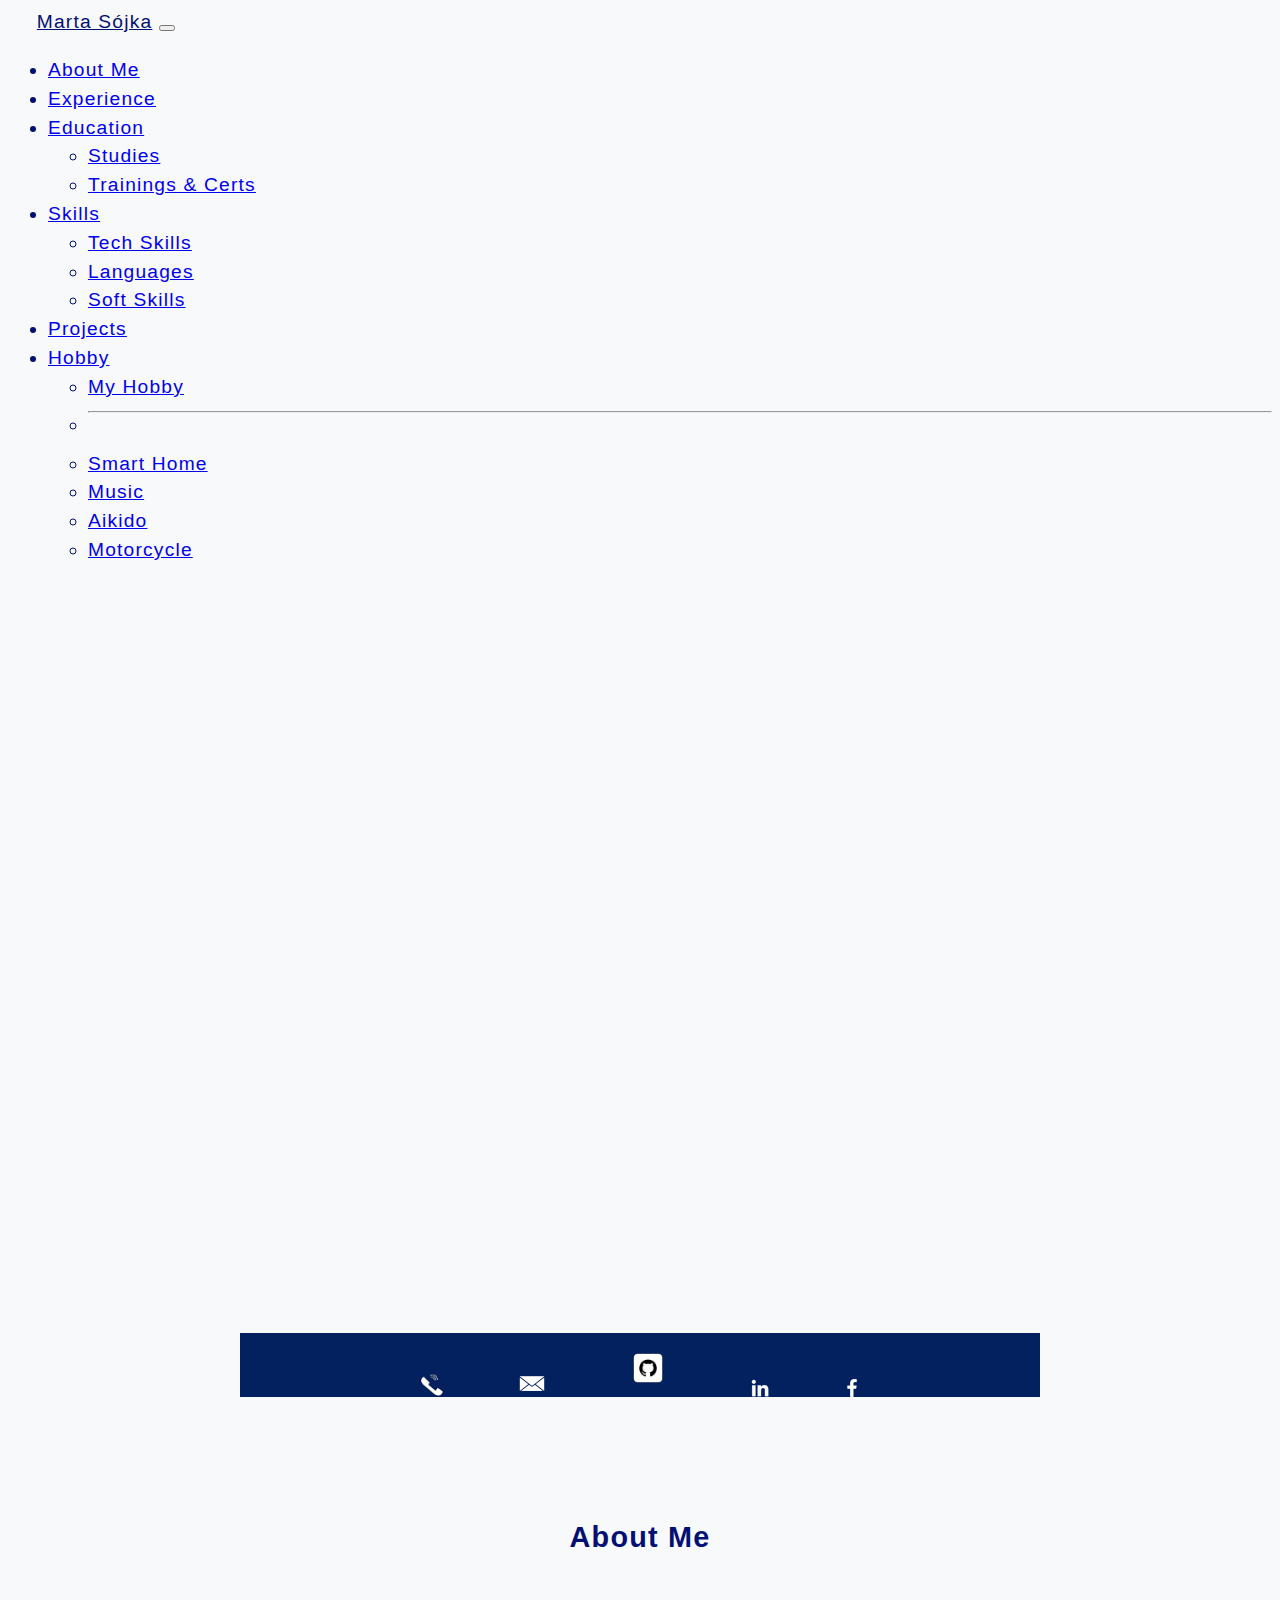
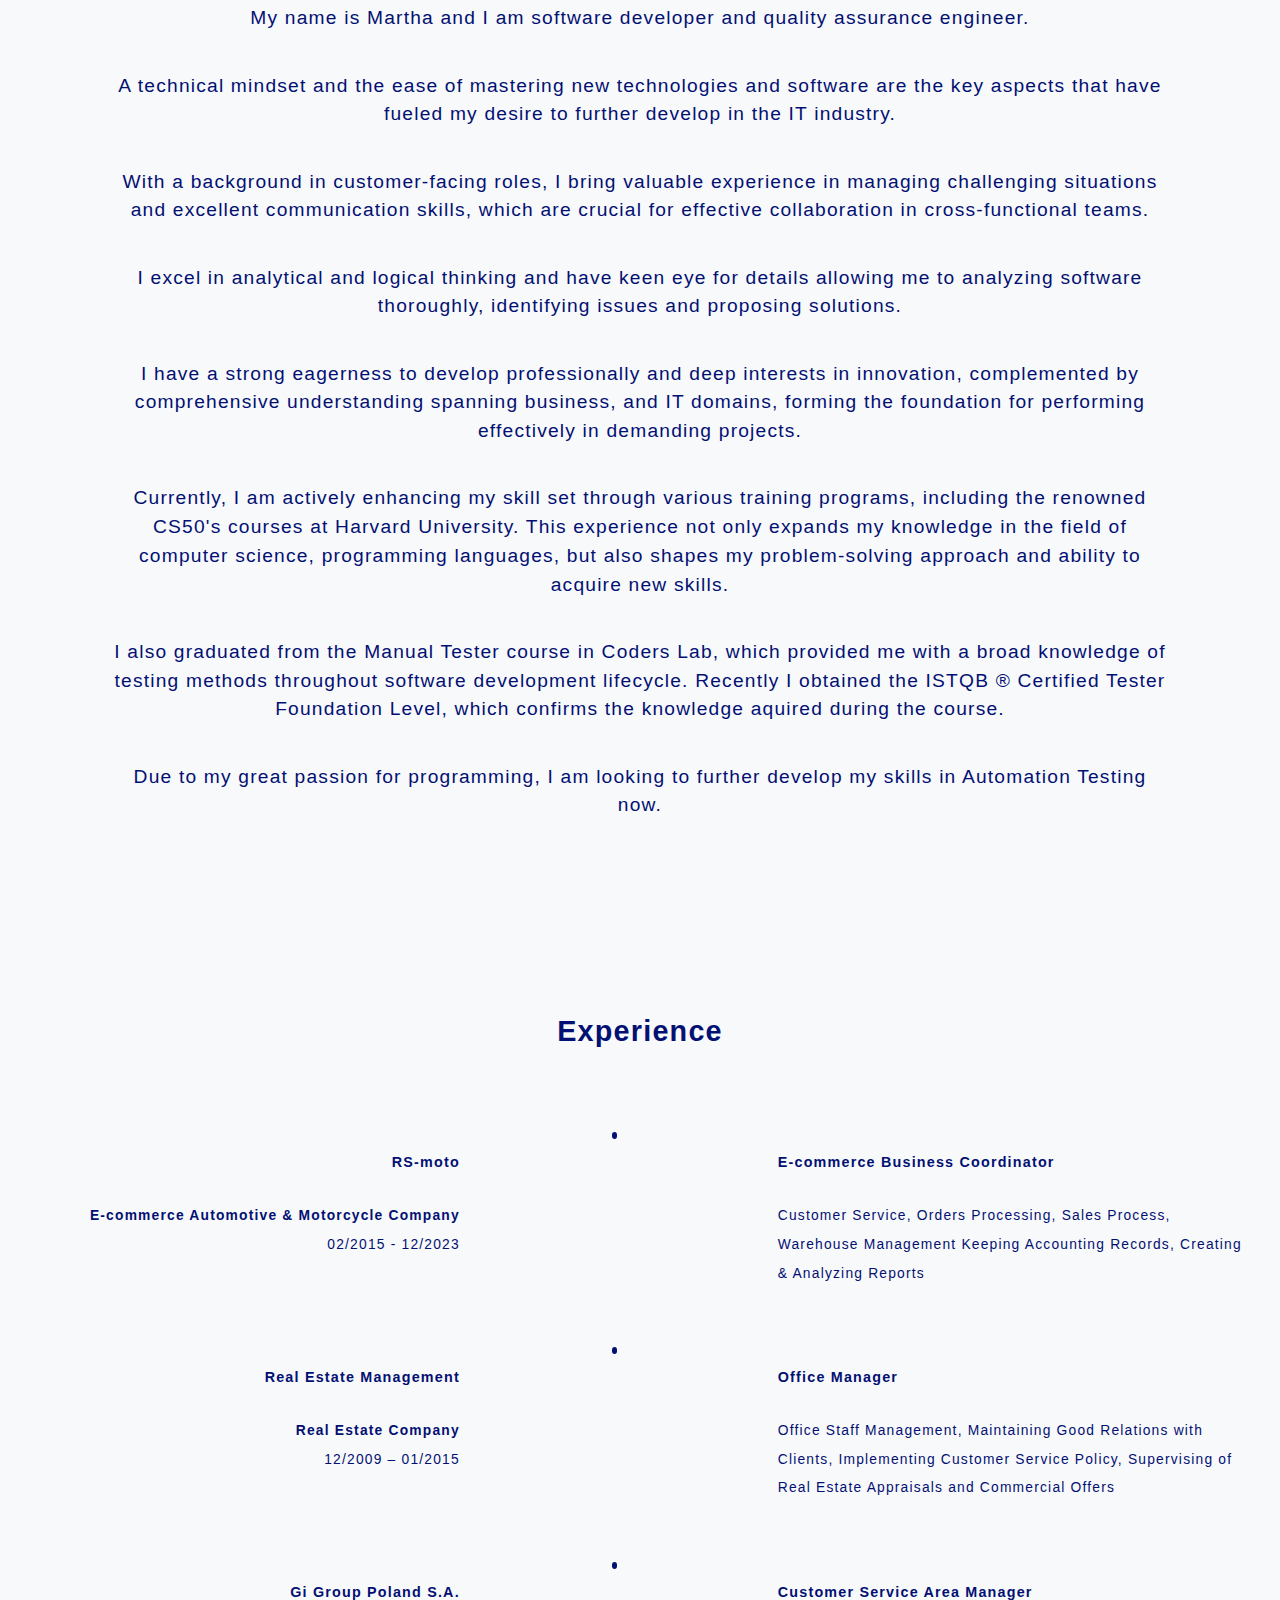
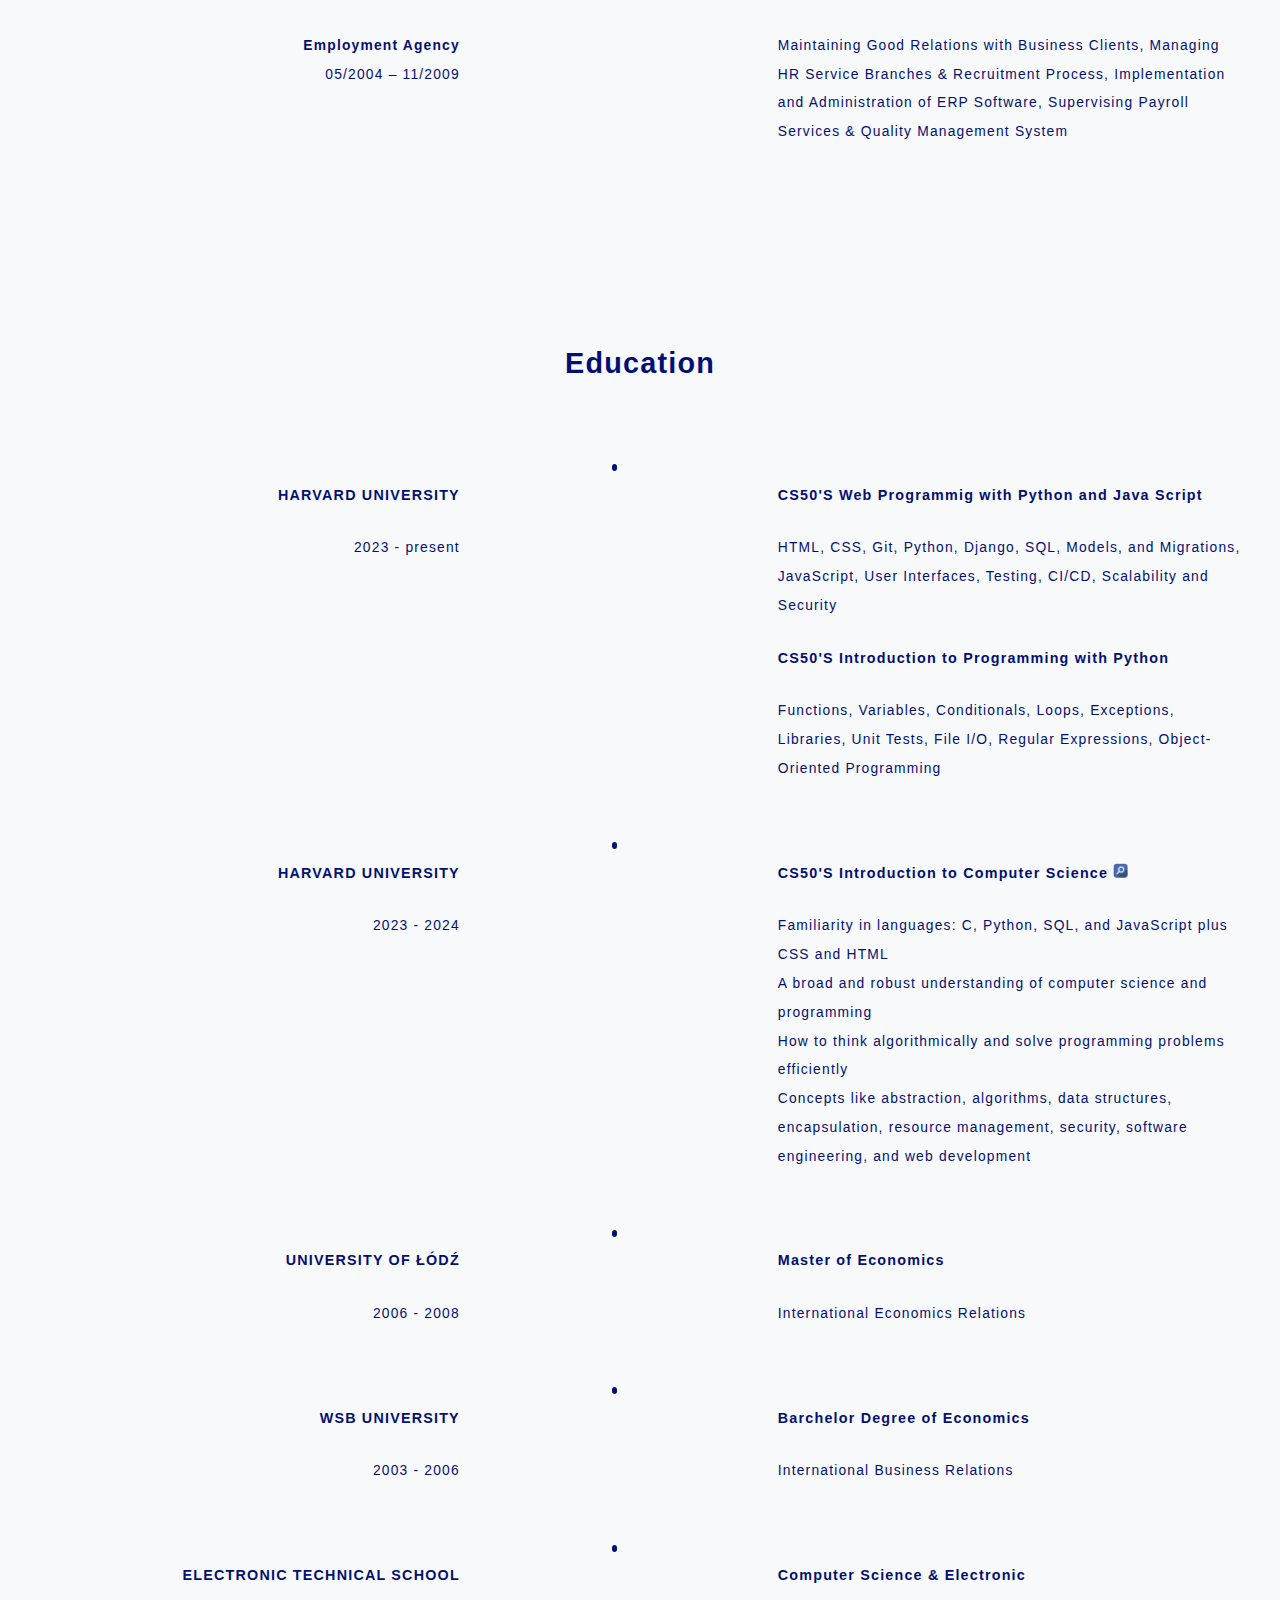
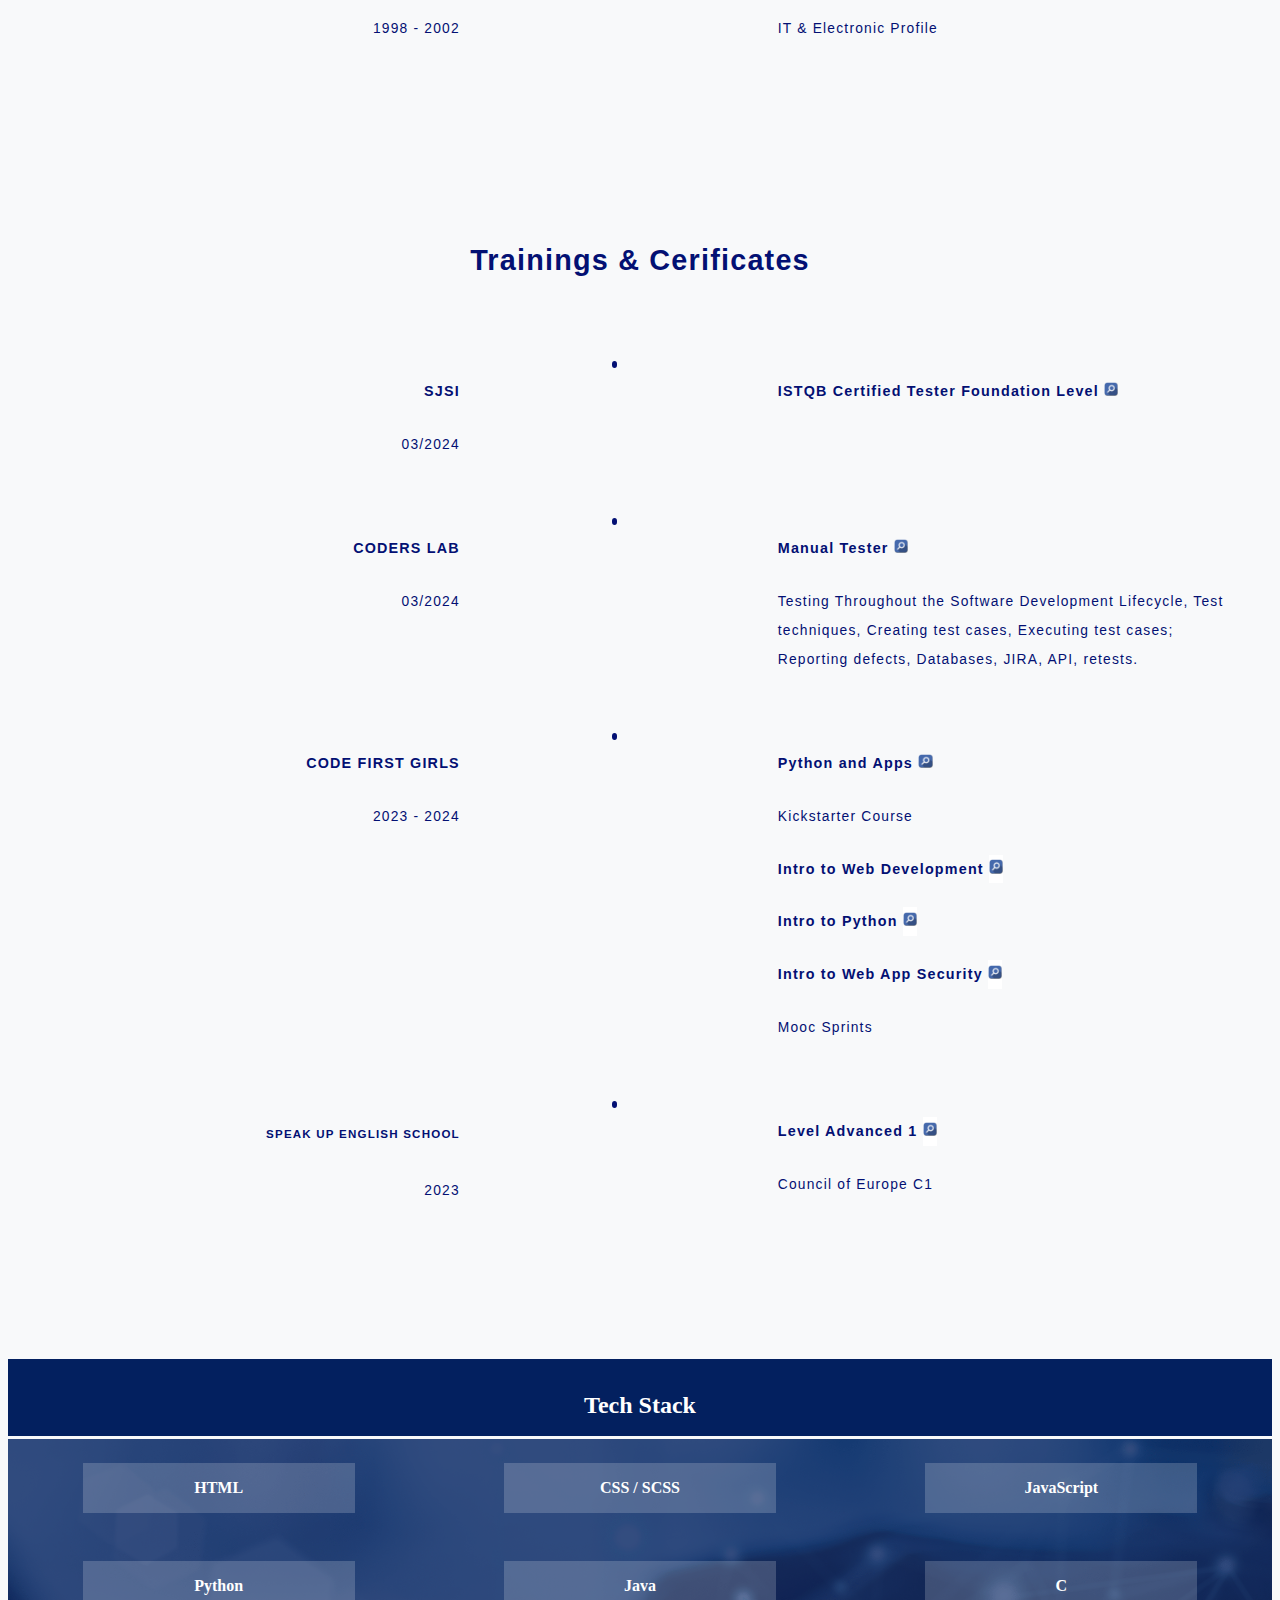
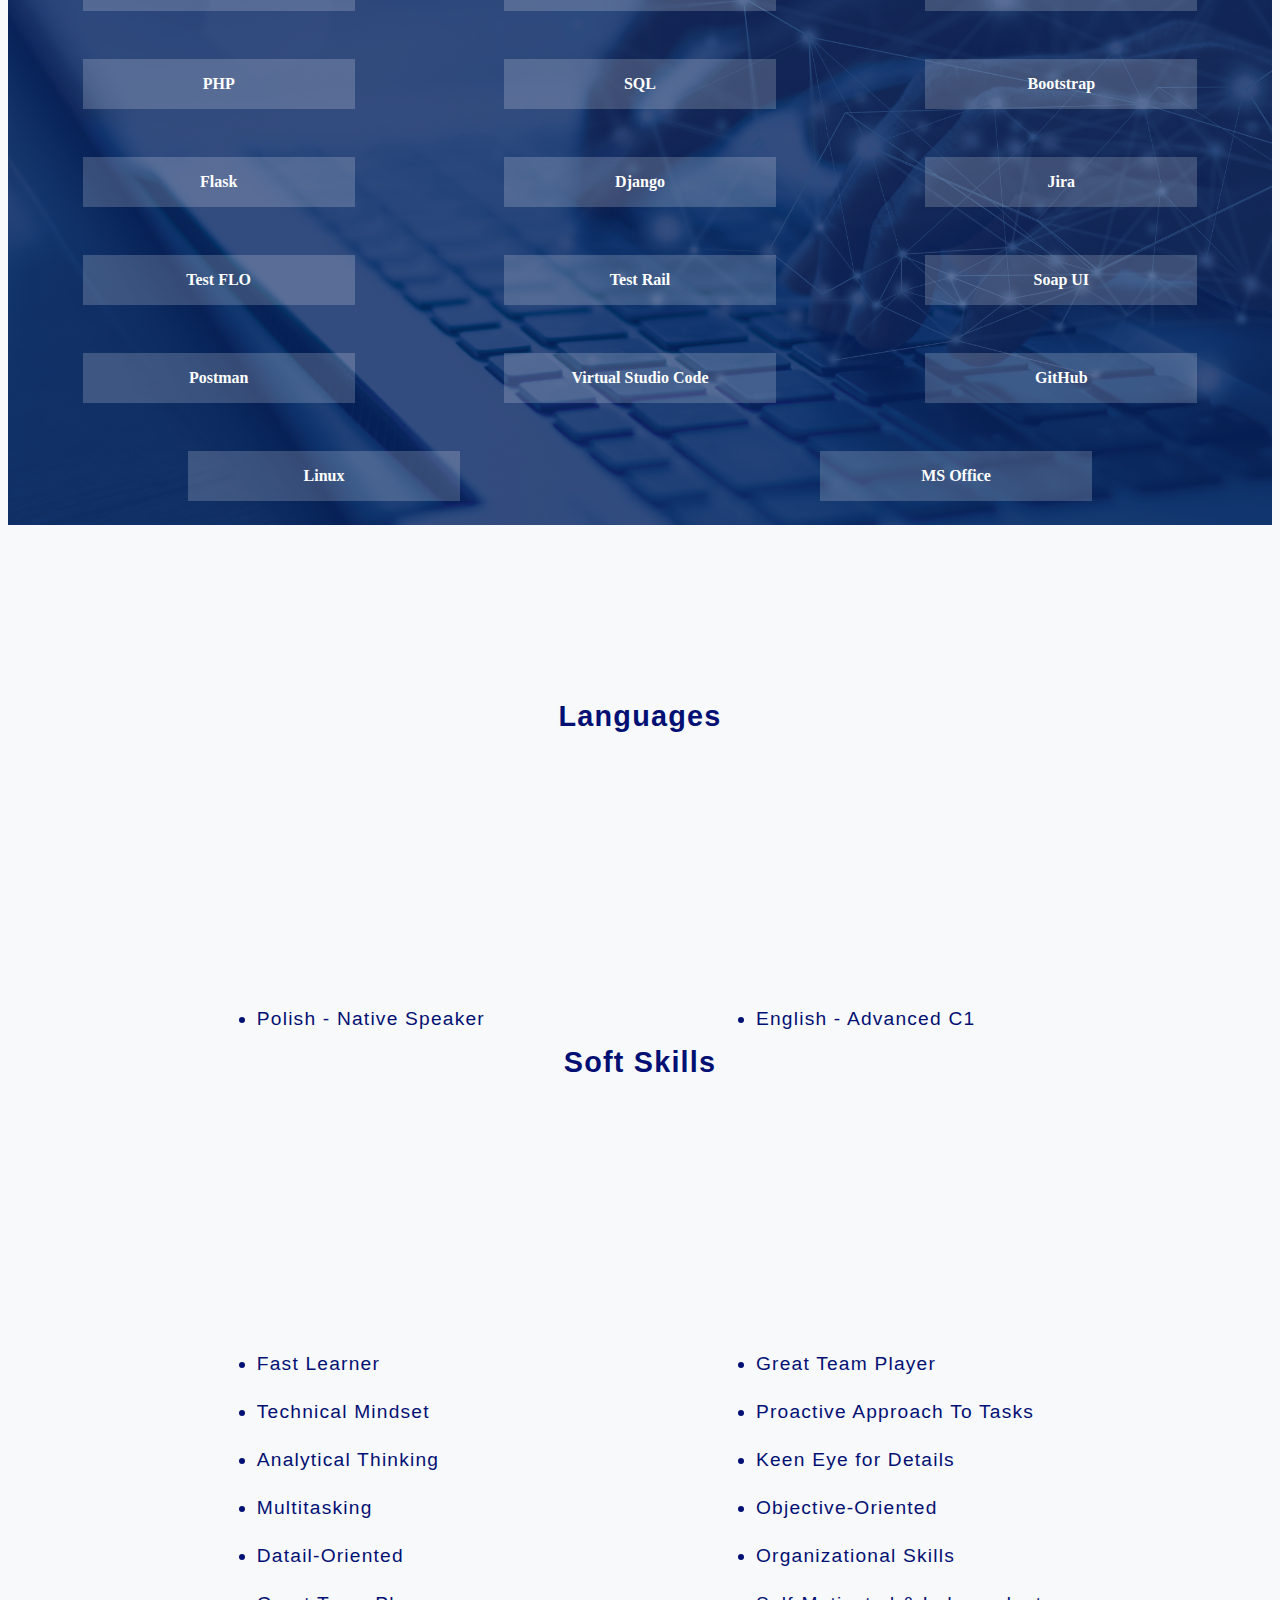
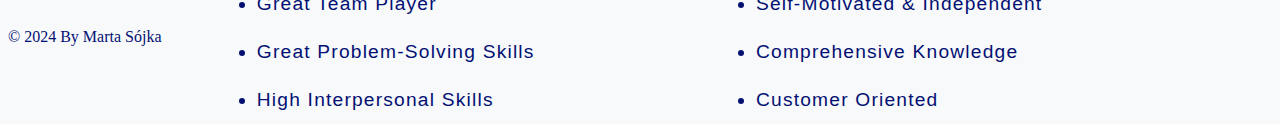
==== commit 3cb2925e: "Added Harvard Certificate" ====
--- a/index.html
+++ b/index.html
@@ -172,20 +172,32 @@
                   </div>
                   <div class="dot column"></div>
                   <div class="column description">
-                    <h5 class="bold">CS50'S Introduction to Computer Science</h5>
+                    <h5 class="bold">CS50'S Web Programmig with Python and Java Script</h5>
+                    <p class="des mb-3">HTML, CSS, Git, Python, Django, SQL, Models, and Migrations, JavaScript,
+                      User Interfaces, Testing, CI/CD, Scalability and Security</p>
+
+                    <h5 class="bold">CS50'S Introduction to Programming with Python</h5>
+                    <p class="des mb-3">Functions, Variables, Conditionals, Loops, Exceptions, Libraries, Unit Tests, File I/O, Regular Expressions, Object-Oriented Programming</p>
+                  </div>
+                </div>
+
+
+                <div class="event">
+                  <div class="column date">
+                    <h5 class="bold">HARVARD UNIVERSITY</h5>
+                    <p class="des">2023 - 2024</p>
+                  </div>
+                  <div class="dot column"></div>
+                  <div class="column description">
+                    <h5 class="bold">CS50'S Introduction to Computer Science
+                      <img class="lens" src="./foto/lupa.png" alt="Lens Icon" title="Click to enlarge">
+                      <img class="mini cs50" src="./foto/CS50x.png" alt="Certificate" title="Click to close">
+                    </h5>
                     <p class="des">Familiarity in languages: C, Python, SQL, and JavaScript plus CSS and HTML</p>
                     <p class="des">A broad and robust understanding of computer science and programming</p>
                     <p class="des">How to think algorithmically and solve programming problems efficiently</p>
                     <p class="des mb-3">Concepts like abstraction, algorithms, data structures, encapsulation,
                       resource management, security, software engineering, and web development</p>
-
-                    <h5 class="bold">CS50'S Web Programmig with Python and Java Script</h5>
-                    <p class="des mb-3">HTML, CSS, Git, Python, Django, SQL, Models, and Migrations, JavaScript,
-                      User Interfaces, Testing, CI/CD, Scalability and Security</p>
-
-                    <h5 class="bold">CS50'S Introduction to Programming with Python</h5>
-                    <p class="des mb-3">Functions, Variables, Conditionals, Loops, Exceptions, Libraries, Unit Tests,
-                      File I/O, Regular Expressions, Object-Oriented Programming</p>
                   </div>
                 </div>
 
--- a/styles.css
+++ b/styles.css
@@ -405,7 +405,7 @@
 }
 
 .mini.enlarged {
-    transform:  translateY(0em) translateX(-15em) scale(22);
+    transform:  translateY(0em) translateX(-15em) scale(24);
     transform-origin: bottom;
     display: block;
     background-color: white;
@@ -414,6 +414,10 @@
     z-index: 10;
     cursor: pointer;
     pointer-events: none;
+}
+
+.cs50.enlarged {
+
 }
 
 .horizontal.enlarged {
